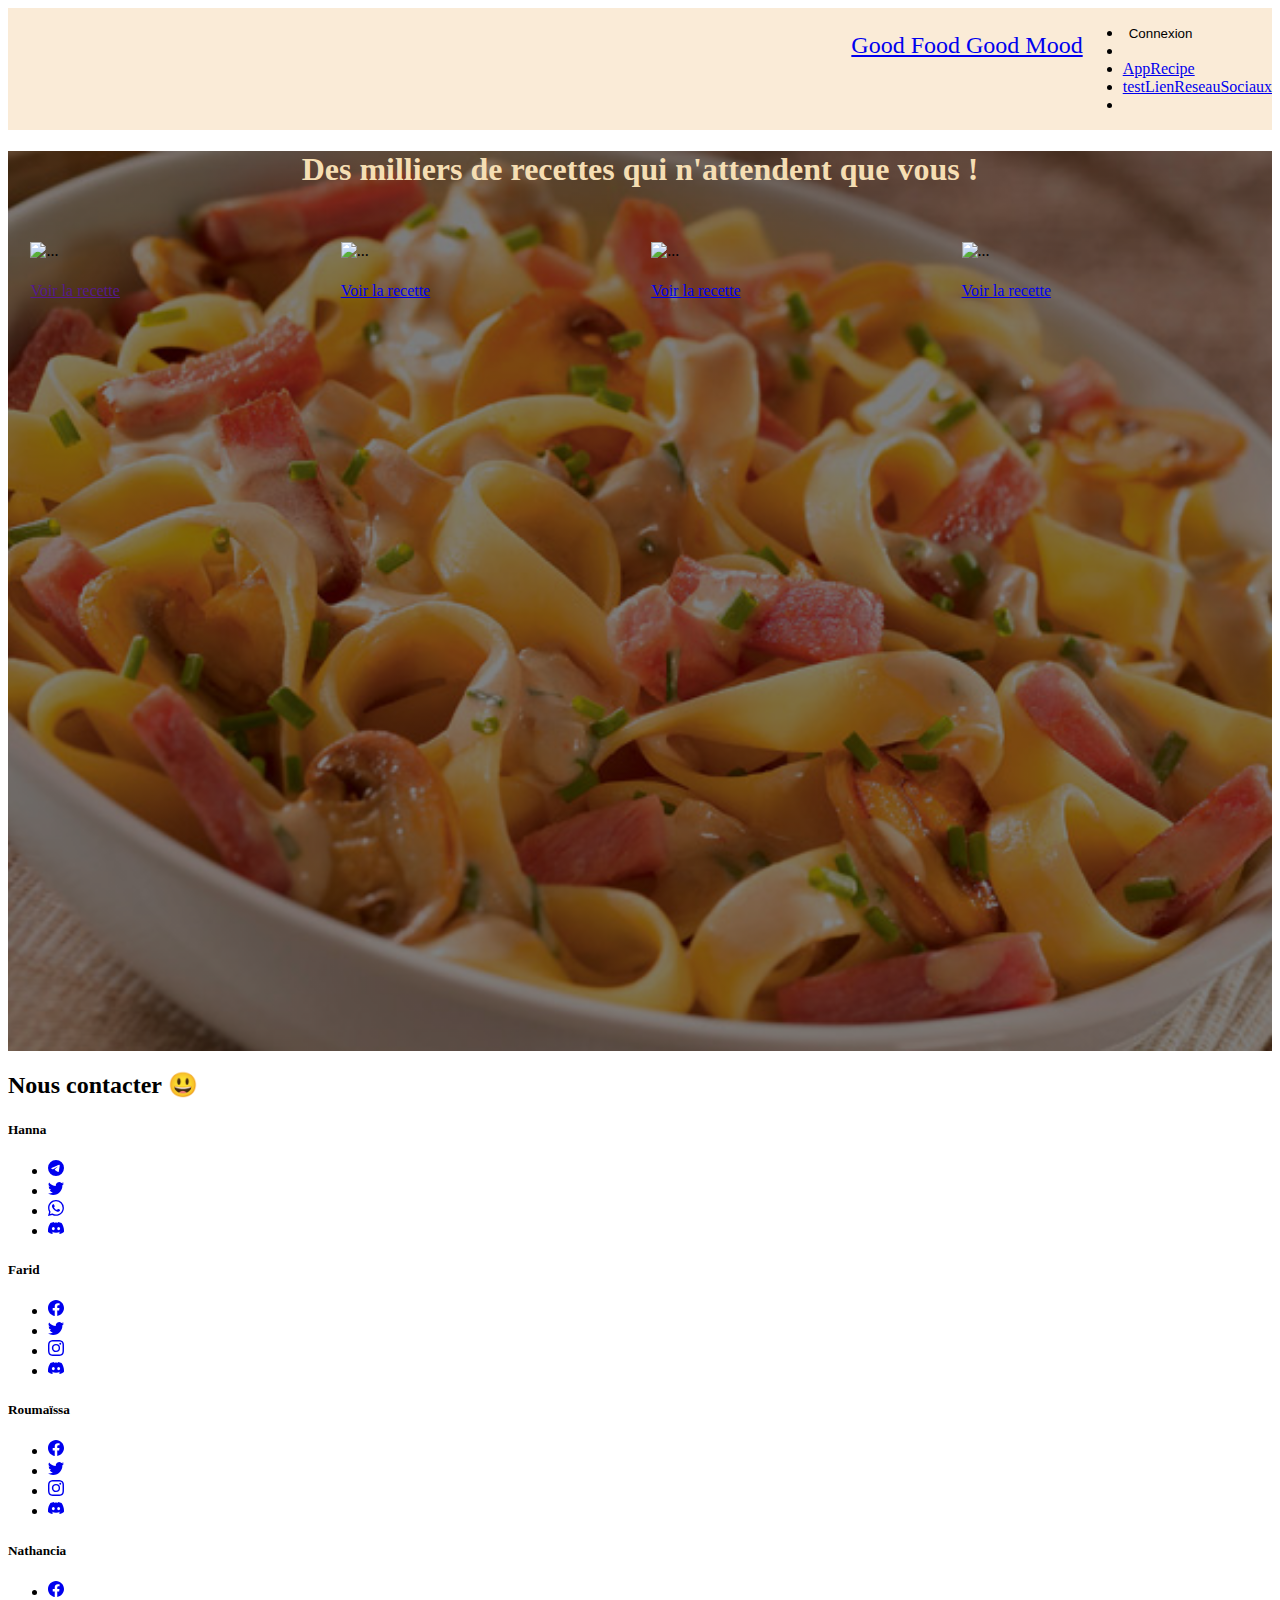
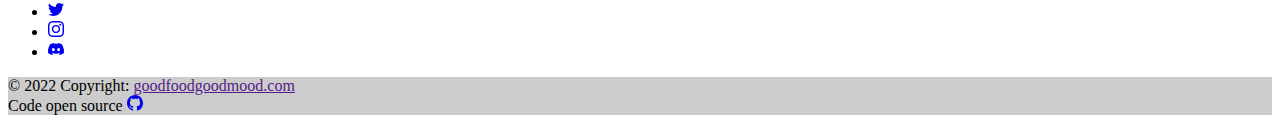
==== src/main/resources/static/index.html @ 96d86778 "Merge remote-tracking branch 'origin/master'" ====
<!DOCTYPE html>
<html lang="en">
<head>
    <meta charset="UTF-8">
    <meta name="viewport" content="width=device-width, initial-scale=1.0">
    <title>Good Food Good Mood</title>
    <link rel="stylesheet" href="bootstrap-css/bootstrap/bootstrap.min.css">
    <link rel="icon" href="images/logo.jpeg" type="image/icon type">
    <link rel="stylesheet" href="css/index.css">
</head>
<body>
<nav id="navbar" class="navbar navbar-expand-lg navbar-light" style="background-color: antiquewhite;">
    <div class="navbar-collapse collapse w-100 order-1 order-md-0 dual-collapse2">
        <ul class="navbar-nav mr-auto">
            <li id="dropdown" style="display: none" class="nav-item dropdown">
                <a id="pseudo" class="nav-link dropdown-toggle" href="#" id="navbarDropdown2" role="button"
                   data-bs-toggle="dropdown" aria-expanded="false">
                </a>
                <ul class="dropdown-menu" aria-labelledby="navbarDropdown">
                    <li><a class="dropdown-item" href="profilUtilisateur.html">Voir mon profil</a></li>
                    <li><a id="deconnexion" class="dropdown-item" href="#">Déconnexion</a></li>
                </ul>
            </li>
        </ul>
    </div>
    <div class="mx-auto order-0">
        <a class="navbar-brand mx-auto" href="#">
            <p id="cursive">Good Food Good Mood</p>
        </a>
    </div>
    <div class="navbar-collapse collapse w-100 order-3 dual-collapse2" style="justify-content: end;">
        <ul class="navbar-nav ml-auto">
            <li class="nav-item">
                <button id="connexionButton" class="nav-link active" aria-current="page">Connexion</button>
            </li>
            <li class="nav-item">
                <a id="recette" class="nav-link active" aria-current="page" href="recetteFormulaire.html">Recette </a>
            </li>
<!--            <li class="nav-item">-->
<!--                <a class="nav-link active" aria-current="page" href="recipeForm.html">Recipe </a>-->
<!--            </li>-->

                        <li class="nav-item">
                            <a class="nav-link active" aria-current="page" href="application.html">AppRecipe </a>
                        </li>
            <li class="nav-item">
                <a class="nav-link active" aria-current="page" href="testLienReseauSociaux.html">testLienReseauSociaux </a>
            </li>

            <li class="nav-item">
                <a id="boutonAvis" class="nav-link active" aria-current="page" href="avisFormulaire.html">Avis</a>
            </li>
        </ul>
    </div>
</nav>
<div id="divPrincipal" style="height: 100vh;">
    <h1 style="    color: wheat; text-align: center;"> Des milliers de recettes qui n'attendent que vous !
    </h1>
    <div>
        <div id="popupConnexion" style="display: none;" class="modal-dialog modal-login">
            <!--Vérification cookie-->
            <div id="verificationCookies" class="modal-content" style="background-color: antiquewhite; display: none">
                <div class="modal-header">
                    <h4 class="modal-title" style="color: black">Vous n'êtes pas connecté !</h4>
                    <button id="closePopupCookies" type="button" class="close" data-dismiss="modal"
                            aria-hidden="true">x
                    </button>
                </div>
                <div>
                    <span style="color: red;">Veuillez vous connecter pour accéder aux recettes.</span>
                </div>
                <div style="display: flex; flex-direction: row;">
                    <input id="boutonVersSeConnecter" type="submit" class="btn btn-primary" value="Se connecter">
                    <p>OU</p>
                    <input id="boutonVersInscription" type="submit" class="btn btn-primary" value="S'inscrire">
                </div>
            </div>
            <!--Connexion compte -->
            <div id="connexionCompte" class="modal-content" style="background-color: antiquewhite; display: block">
                <div class="modal-header">
                    <h4 class="modal-title" style="color: black">Connexion</h4>
                    <button id="closePopupConnexion" type="button" class="close" data-dismiss="modal"
                            aria-hidden="true">x
                    </button>
                </div>
                <div class="modal-body">
                    <div class="form-group">
                        <label class="col-sm-2 col-form-label">E-mail</label>
                        <input type="email" class="form-control" required="required" id="pseudoConnexion"
                               placeholder="Votre e-mail">
                    </div>

                    <div class="form-group">
                        <label for="passwordConnexion" class="col-sm-2 col-form-label">Password</label>
                        <input type="password" class="form-control" id="passwordConnexion" required="required"
                               placeholder="Mot de passe">
                    </div>
                    <button id="forgotPassword" style="color: blue;">Mot de passe oublié</button>
                </div>

                <div class="modal-footer justify-content-between">
                    <button id="createUser">Pas de compte ?</button>
                    <span id="errorConnexion" style="color: red; font-size: x-small"></span>
                    <input id="boutonSeConnecter" type="submit" class="btn btn-primary" value="Se connecter">
                </div>
            </div>

            <!--Création compte -->
            <div id="createCompte" class="modal-content" style="background-color: antiquewhite; display: none;">
                <div class="modal-header">
                    <h4 class="modal-title" style="color: black">Créer un compte</h4>
                    <button id="closePopupCreationCompte" type="button" class="close" data-dismiss="modal"
                            aria-hidden="true">x
                    </button>
                </div>
                <div class="modal-body">
                    <div class="form-group">
                        <label class="col-sm-2 col-form-label">Pseudo</label>
                        <input type="text" class="form-control" required="required" id="pseudoCreation"
                               placeholder="Votre pseudo">
                        <span id="errorPseudo" style="display: none; color: red; font-size: x-small;">Veuillez rentrer un pseudo.</span>
                    </div>

                    <div class="form-group">
                        <label class="col-sm-2 col-form-label">E-mail</label>
                        <input type="email" class="form-control" required="required" id="mailCreation"
                               placeholder="Votre mail">
                        <span id="errorMail" style="display: none; color: red; font-size: x-small;">Veuillez rentrer un mail valide.</span>
                    </div>

                    <div class="form-group">
                        <label for="passwordCreation" class="col-sm-2 col-form-label">Password</label>
                        <input type="password" class="form-control" id="passwordCreation" required="required"
                               placeholder="Mot de passe">
                        <span id="errorPassword" style="display: none; color: red; font-size: x-small;">Veuillez rentrer un mot de passe.</span>
                    </div>
                </div>

                <div class="modal-footer justify-content-between">
                    <span id="errorCreationCompte" style="color: red; font-size: x-small"></span>
                    <button id="redirectionConnexion" style="color: blue; display: none; font-size: x-small">Voulez-vous vous connecter ?</button>
                    <input id="boutonCreationCompte" type="submit" class="btn btn-primary" value="Créer un compte">
                </div>
            </div>

            <!--Définition des allergies-->
            <div id="allergies" class="modal-content" style="background-color: antiquewhite; display: none;">
                <div class="modal-header">
                    <h4 class="modal-title" style="color: black">Personnalisation de votre compte</h4>
                    <button id="closePopupAllergies" type="button" class="close" data-dismiss="modal"
                            aria-hidden="true">x
                    </button>
                </div>
                <!-- Checked checkbox -->
                <div class="form-check">
                    <input class="form-check-input" type="checkbox" name="checkbox" value="Aucun" id="aucun" />
                    <label class="form-check-label" for="aucun">Aucun</label>
                </div>
                <div class="form-check">
                    <input class="form-check-input" type="checkbox" name="checkbox" value="Lactose" id="lactose"
                           checked/>
                    <label class="form-check-label" for="lactose">Lactose</label>
                </div>
                <div class="form-check">
                    <input class="form-check-input" type="checkbox" name="checkbox" value="Arachide" id="arachide"/>
                    <label class="form-check-label" for="arachide">Arachide</label>
                </div>
                <div class="form-check">
                    <input class="form-check-input" type="checkbox" name="checkbox" value="Fruit_a_coque"
                           id="fruit_a_coque"/>
                    <label class="form-check-label" for="fruit_a_coque">Fruits à coques</label>
                </div>
                <div class="form-check">
                    <input class="form-check-input" type="checkbox" name="checkbox" value="Crustace" id="crustace"/>
                    <label class="form-check-label" for="crustace">Crustacés</label>
                </div>
                <div class="form-check">
                    <input class="form-check-input" type="checkbox" name="checkbox" value="Moutarde" id="moutarde"/>
                    <label class="form-check-label" for="moutarde">Moutarde</label>
                </div>
                <div class="form-check">
                    <input class="form-check-input" type="checkbox" name="checkbox" value="Soja" id="soja"/>
                    <label class="form-check-label" for="soja">Soja</label>
                </div>
                <div class="form-check">
                    <input class="form-check-input" type="checkbox" name="checkbox" value="Graine_cesame"
                           id="graine_cesame"/>
                    <label class="form-check-label" for="graine_cesame"> Graines de sésame</label>
                </div>
                <div class="modal-footer justify-content-between">
                    <span id="errorAllergie" style="color: red; font-size: x-small"></span>
                    <input id="validerAllergies" type="submit" class="btn btn-primary" value="Valider">
                </div>
            </div>

            <!--Mot de passe oublié-->
            <div id="mdpOublie" class="modal-content" style="background-color: antiquewhite; display: none">
                <div class="modal-header">
                    <h4 class="modal-title" style="color: black">Réinitialisation mot de passe</h4>
                    <button id="closePopupMdpOublie" type="button" class="close" data-dismiss="modal"
                            aria-hidden="true">x
                    </button>
                </div>

                <div class="modal-body">
                    <div class="form-group">
                        <label class="col-sm-2 col-form-label">E-mail</label>
                        <input type="email" class="form-control" required="required" id="mail"
                               placeholder="Votre mail">
                        <span id="errorMailUpdatePassword" style="display: none; color: red; font-size: x-small;">Aucun compte associé</span>
                    </div>
                    <div class="form-group">
                        <label for="passwordConnexion" class="col-sm-2 col-form-label">Réinitialisation</label>
                        <input type="password" class="form-control" id="passwordUpdate" required="required"
                               placeholder="Réinitialisation mot de passe">
                    </div>
                </div>

                <div class="modal-footer justify-content-between">
                    <span id="validation" style="color: red; font-size: x-small"></span>
                    <input id="boutonReinitialisation" type="submit" class="btn btn-primary" value="Réinitialiser">
                </div>
            </div>

        </div>
    </div>
    <div id="divCard0">
        <div id="divCard">
            <div id="theDiv" class="card" style="width: 18rem;">
                <img id="imageCardFrench" class="card-img-top" alt="...">
                <div class="card-body">
                    <h5 id="cardTitleFrench" class="card-title"></h5>
                    <p id="cardDescriptionFrench" class="card-text"></p>
                    <a id="validerFrench" href="" class="btn btn-primary" onclick="return verifCookies()">Voir la
                        recette</a>
                </div>
            </div>
            <div id="theDiv2" class="card" style="width: 18rem;">
                <img id="imageCardAmerican" class="card-img-top" alt="...">
                <div class="card-body">
                    <h5 id="cardTitleAmerican" class="card-title"></h5>
                    <p id="cardDescriptionAmerican" class="card-text"></p>
                    <a id="validerAmerican" href="#" class="btn btn-primary" onclick="return verifCookies()">Voir la
                        recette</a>
                </div>
            </div>
            <div class="card" style="width: 18rem;">
                <img id="imageCardAfrican" class="card-img-top" alt="...">
                <div class="card-body">
                    <h5 id="cardTitleAfrican" class="card-title"></h5>
                    <p id="cardDescriptionAfrican" class="card-text"></p>
                    <a id="validerAfrican" href="#" class="btn btn-primary" onclick="return verifCookies()">Voir la
                        recette</a>
                </div>
            </div>
            <div class="card" style="width: 18rem;">
                <img id="imageCardBritish" class="card-img-top" alt="...">
                <div class="card-body">
                    <h5 id="cardTitleBritish" class="card-title"></h5>
                    <p id="cardDescriptionBritish" class="card-text"></p>
                    <a id="validerBritish" href="#" class="btn btn-primary" onclick="return verifCookies()">Voir la
                        recette</a>
                </div>
            </div>
        </div>
    </div>
</div>
<!-- Footer -->
<footer class="bg-dark text-center text-white">
    <!-- Grid container -->
    <div class="container p-4">
        <!-- Section: Text -->
        <section class="mb-4">
            <h2>
                Nous contacter 😃
            </h2>
        </section>
        <!-- Section: Text -->

        <!-- Section: Links -->
        <section class="">
            <!--Grid row-->
            <div class="row">
                <!--Grid column-->
                <div class="col-lg-3 col-md-6 mb-4 mb-md-0">
                    <h5 class="text-uppercase">Hanna</h5>

                    <ul class="list-unstyled mb-0">
                        <li>
                            <a href="#!" id="telegram" class="text-white telegram">
                                <svg xmlns="http://www.w3.org/2000/svg" width="16" height="16" fill="currentColor" class="bi bi-telegram" viewBox="0 0 16 16">
                                    <path d="M16 8A8 8 0 1 1 0 8a8 8 0 0 1 16 0zM8.287 5.906c-.778.324-2.334.994-4.666 2.01-.378.15-.577.298-.595.442-.03.243.275.339.69.47l.175.055c.408.133.958.288 1.243.294.26.006.549-.1.868-.32 2.179-1.471 3.304-2.214 3.374-2.23.05-.012.12-.026.166.016.047.041.042.12.037.141-.03.129-1.227 1.241-1.846 1.817-.193.18-.33.307-.358.336a8.154 8.154 0 0 1-.188.186c-.38.366-.664.64.015 1.088.327.216.589.393.85.571.284.194.568.387.936.629.093.06.183.125.27.187.331.236.63.448.997.414.214-.02.435-.22.547-.82.265-1.417.786-4.486.906-5.751a1.426 1.426 0 0 0-.013-.315.337.337 0 0 0-.114-.217.526.526 0 0 0-.31-.093c-.3.005-.763.166-2.984 1.09z"/>
                                </svg>
                            </a>
                        </li>
                        <li>
                            <a href="#!" class="text-white twitter">
                                <svg xmlns="http://www.w3.org/2000/svg" width="16" height="16" fill="currentColor" class="bi bi-twitter" viewBox="0 0 16 16">
                                    <path d="M5.026 15c6.038 0 9.341-5.003 9.341-9.334 0-.14 0-.282-.006-.422A6.685 6.685 0 0 0 16 3.542a6.658 6.658 0 0 1-1.889.518 3.301 3.301 0 0 0 1.447-1.817 6.533 6.533 0 0 1-2.087.793A3.286 3.286 0 0 0 7.875 6.03a9.325 9.325 0 0 1-6.767-3.429 3.289 3.289 0 0 0 1.018 4.382A3.323 3.323 0 0 1 .64 6.575v.045a3.288 3.288 0 0 0 2.632 3.218 3.203 3.203 0 0 1-.865.115 3.23 3.23 0 0 1-.614-.057 3.283 3.283 0 0 0 3.067 2.277A6.588 6.588 0 0 1 .78 13.58a6.32 6.32 0 0 1-.78-.045A9.344 9.344 0 0 0 5.026 15z"/>
                                </svg>

                            </a>
                        </li>
                        <li>
                            <a href="#!" class="text-white whatsapp">
                                <svg xmlns="http://www.w3.org/2000/svg" width="16" height="16" fill="currentColor" class="bi bi-whatsapp" viewBox="0 0 16 16">
                                    <path d="M13.601 2.326A7.854 7.854 0 0 0 7.994 0C3.627 0 .068 3.558.064 7.926c0 1.399.366 2.76 1.057 3.965L0 16l4.204-1.102a7.933 7.933 0 0 0 3.79.965h.004c4.368 0 7.926-3.558 7.93-7.93A7.898 7.898 0 0 0 13.6 2.326zM7.994 14.521a6.573 6.573 0 0 1-3.356-.92l-.24-.144-2.494.654.666-2.433-.156-.251a6.56 6.56 0 0 1-1.007-3.505c0-3.626 2.957-6.584 6.591-6.584a6.56 6.56 0 0 1 4.66 1.931 6.557 6.557 0 0 1 1.928 4.66c-.004 3.639-2.961 6.592-6.592 6.592zm3.615-4.934c-.197-.099-1.17-.578-1.353-.646-.182-.065-.315-.099-.445.099-.133.197-.513.646-.627.775-.114.133-.232.148-.43.05-.197-.1-.836-.308-1.592-.985-.59-.525-.985-1.175-1.103-1.372-.114-.198-.011-.304.088-.403.087-.088.197-.232.296-.346.1-.114.133-.198.198-.33.065-.134.034-.248-.015-.347-.05-.099-.445-1.076-.612-1.47-.16-.389-.323-.335-.445-.34-.114-.007-.247-.007-.38-.007a.729.729 0 0 0-.529.247c-.182.198-.691.677-.691 1.654 0 .977.71 1.916.81 2.049.098.133 1.394 2.132 3.383 2.992.47.205.84.326 1.129.418.475.152.904.129 1.246.08.38-.058 1.171-.48 1.338-.943.164-.464.164-.86.114-.943-.049-.084-.182-.133-.38-.232z"/>
                                </svg>
                            </a>
                        </li>
                        <li>
                            <a href="#!" class="text-white">
                                <svg xmlns="http://www.w3.org/2000/svg" width="16" height="16" fill="currentColor" class="bi bi-discord" viewBox="0 0 16 16">
                                    <path d="M13.545 2.907a13.227 13.227 0 0 0-3.257-1.011.05.05 0 0 0-.052.025c-.141.25-.297.577-.406.833a12.19 12.19 0 0 0-3.658 0 8.258 8.258 0 0 0-.412-.833.051.051 0 0 0-.052-.025c-1.125.194-2.22.534-3.257 1.011a.041.041 0 0 0-.021.018C.356 6.024-.213 9.047.066 12.032c.001.014.01.028.021.037a13.276 13.276 0 0 0 3.995 2.02.05.05 0 0 0 .056-.019c.308-.42.582-.863.818-1.329a.05.05 0 0 0-.01-.059.051.051 0 0 0-.018-.011 8.875 8.875 0 0 1-1.248-.595.05.05 0 0 1-.02-.066.051.051 0 0 1 .015-.019c.084-.063.168-.129.248-.195a.05.05 0 0 1 .051-.007c2.619 1.196 5.454 1.196 8.041 0a.052.052 0 0 1 .053.007c.08.066.164.132.248.195a.051.051 0 0 1-.004.085 8.254 8.254 0 0 1-1.249.594.05.05 0 0 0-.03.03.052.052 0 0 0 .003.041c.24.465.515.909.817 1.329a.05.05 0 0 0 .056.019 13.235 13.235 0 0 0 4.001-2.02.049.049 0 0 0 .021-.037c.334-3.451-.559-6.449-2.366-9.106a.034.034 0 0 0-.02-.019Zm-8.198 7.307c-.789 0-1.438-.724-1.438-1.612 0-.889.637-1.613 1.438-1.613.807 0 1.45.73 1.438 1.613 0 .888-.637 1.612-1.438 1.612Zm5.316 0c-.788 0-1.438-.724-1.438-1.612 0-.889.637-1.613 1.438-1.613.807 0 1.451.73 1.438 1.613 0 .888-.631 1.612-1.438 1.612Z"/>
                                </svg>
                            </a>
                        </li>
                    </ul>
                </div>
                <!--Grid column-->

                <!--Grid column-->
                <div class="col-lg-3 col-md-6 mb-4 mb-md-0">
                    <h5 class="text-uppercase">Farid</h5>
                    <ul class="list-unstyled mb-0">
                        <li>
                            <a href="#!" class="text-white">
                                <svg xmlns="http://www.w3.org/2000/svg" width="16" height="16" fill="currentColor"
                                     class="bi bi-facebook" viewBox="0 0 16 16">
                                    <path d="M16 8.049c0-4.446-3.582-8.05-8-8.05C3.58 0-.002 3.603-.002 8.05c0 4.017 2.926 7.347 6.75 7.951v-5.625h-2.03V8.05H6.75V6.275c0-2.017 1.195-3.131 3.022-3.131.876 0 1.791.157 1.791.157v1.98h-1.009c-.993 0-1.303.621-1.303 1.258v1.51h2.218l-.354 2.326H9.25V16c3.824-.604 6.75-3.934 6.75-7.951z"/>
                                </svg>
                            </a>
                        </li>
                        <li>
                            <a href="#!" class="text-white">
                                <svg xmlns="http://www.w3.org/2000/svg" width="16" height="16" fill="currentColor"
                                     class="bi bi-twitter" viewBox="0 0 16 16">
                                    <path d="M5.026 15c6.038 0 9.341-5.003 9.341-9.334 0-.14 0-.282-.006-.422A6.685 6.685 0 0 0 16 3.542a6.658 6.658 0 0 1-1.889.518 3.301 3.301 0 0 0 1.447-1.817 6.533 6.533 0 0 1-2.087.793A3.286 3.286 0 0 0 7.875 6.03a9.325 9.325 0 0 1-6.767-3.429 3.289 3.289 0 0 0 1.018 4.382A3.323 3.323 0 0 1 .64 6.575v.045a3.288 3.288 0 0 0 2.632 3.218 3.203 3.203 0 0 1-.865.115 3.23 3.23 0 0 1-.614-.057 3.283 3.283 0 0 0 3.067 2.277A6.588 6.588 0 0 1 .78 13.58a6.32 6.32 0 0 1-.78-.045A9.344 9.344 0 0 0 5.026 15z"/>
                                </svg>
                            </a>
                        </li>
                        <li>
                            <a href="#!" class="text-white">
                                <svg xmlns="http://www.w3.org/2000/svg" width="16" height="16" fill="currentColor" class="bi bi-instagram" viewBox="0 0 16 16">
                                    <path d="M8 0C5.829 0 5.556.01 4.703.048 3.85.088 3.269.222 2.76.42a3.917 3.917 0 0 0-1.417.923A3.927 3.927 0 0 0 .42 2.76C.222 3.268.087 3.85.048 4.7.01 5.555 0 5.827 0 8.001c0 2.172.01 2.444.048 3.297.04.852.174 1.433.372 1.942.205.526.478.972.923 1.417.444.445.89.719 1.416.923.51.198 1.09.333 1.942.372C5.555 15.99 5.827 16 8 16s2.444-.01 3.298-.048c.851-.04 1.434-.174 1.943-.372a3.916 3.916 0 0 0 1.416-.923c.445-.445.718-.891.923-1.417.197-.509.332-1.09.372-1.942C15.99 10.445 16 10.173 16 8s-.01-2.445-.048-3.299c-.04-.851-.175-1.433-.372-1.941a3.926 3.926 0 0 0-.923-1.417A3.911 3.911 0 0 0 13.24.42c-.51-.198-1.092-.333-1.943-.372C10.443.01 10.172 0 7.998 0h.003zm-.717 1.442h.718c2.136 0 2.389.007 3.232.046.78.035 1.204.166 1.486.275.373.145.64.319.92.599.28.28.453.546.598.92.11.281.24.705.275 1.485.039.843.047 1.096.047 3.231s-.008 2.389-.047 3.232c-.035.78-.166 1.203-.275 1.485a2.47 2.47 0 0 1-.599.919c-.28.28-.546.453-.92.598-.28.11-.704.24-1.485.276-.843.038-1.096.047-3.232.047s-2.39-.009-3.233-.047c-.78-.036-1.203-.166-1.485-.276a2.478 2.478 0 0 1-.92-.598 2.48 2.48 0 0 1-.6-.92c-.109-.281-.24-.705-.275-1.485-.038-.843-.046-1.096-.046-3.233 0-2.136.008-2.388.046-3.231.036-.78.166-1.204.276-1.486.145-.373.319-.64.599-.92.28-.28.546-.453.92-.598.282-.11.705-.24 1.485-.276.738-.034 1.024-.044 2.515-.045v.002zm4.988 1.328a.96.96 0 1 0 0 1.92.96.96 0 0 0 0-1.92zm-4.27 1.122a4.109 4.109 0 1 0 0 8.217 4.109 4.109 0 0 0 0-8.217zm0 1.441a2.667 2.667 0 1 1 0 5.334 2.667 2.667 0 0 1 0-5.334z"/>
                                </svg>
                            </a>
                        </li>
                        <li>
                            <a href="#!" class="text-white">
                                <svg xmlns="http://www.w3.org/2000/svg" width="16" height="16" fill="currentColor" class="bi bi-discord" viewBox="0 0 16 16">
                                    <path d="M13.545 2.907a13.227 13.227 0 0 0-3.257-1.011.05.05 0 0 0-.052.025c-.141.25-.297.577-.406.833a12.19 12.19 0 0 0-3.658 0 8.258 8.258 0 0 0-.412-.833.051.051 0 0 0-.052-.025c-1.125.194-2.22.534-3.257 1.011a.041.041 0 0 0-.021.018C.356 6.024-.213 9.047.066 12.032c.001.014.01.028.021.037a13.276 13.276 0 0 0 3.995 2.02.05.05 0 0 0 .056-.019c.308-.42.582-.863.818-1.329a.05.05 0 0 0-.01-.059.051.051 0 0 0-.018-.011 8.875 8.875 0 0 1-1.248-.595.05.05 0 0 1-.02-.066.051.051 0 0 1 .015-.019c.084-.063.168-.129.248-.195a.05.05 0 0 1 .051-.007c2.619 1.196 5.454 1.196 8.041 0a.052.052 0 0 1 .053.007c.08.066.164.132.248.195a.051.051 0 0 1-.004.085 8.254 8.254 0 0 1-1.249.594.05.05 0 0 0-.03.03.052.052 0 0 0 .003.041c.24.465.515.909.817 1.329a.05.05 0 0 0 .056.019 13.235 13.235 0 0 0 4.001-2.02.049.049 0 0 0 .021-.037c.334-3.451-.559-6.449-2.366-9.106a.034.034 0 0 0-.02-.019Zm-8.198 7.307c-.789 0-1.438-.724-1.438-1.612 0-.889.637-1.613 1.438-1.613.807 0 1.45.73 1.438 1.613 0 .888-.637 1.612-1.438 1.612Zm5.316 0c-.788 0-1.438-.724-1.438-1.612 0-.889.637-1.613 1.438-1.613.807 0 1.451.73 1.438 1.613 0 .888-.631 1.612-1.438 1.612Z"/>
                                </svg>
                            </a>
                        </li>
                    </ul>

                </div>
                <!--Grid column-->

                <!--Grid column-->
                <div class="col-lg-3 col-md-6 mb-4 mb-md-0">
                    <h5 class="text-uppercase">Roumaïssa</h5>

                    <ul class="list-unstyled mb-0">
                        <li>
                            <a href="#!" class="text-white">
                                <svg xmlns="http://www.w3.org/2000/svg" width="16" height="16" fill="currentColor"
                                     class="bi bi-facebook" viewBox="0 0 16 16">
                                    <path d="M16 8.049c0-4.446-3.582-8.05-8-8.05C3.58 0-.002 3.603-.002 8.05c0 4.017 2.926 7.347 6.75 7.951v-5.625h-2.03V8.05H6.75V6.275c0-2.017 1.195-3.131 3.022-3.131.876 0 1.791.157 1.791.157v1.98h-1.009c-.993 0-1.303.621-1.303 1.258v1.51h2.218l-.354 2.326H9.25V16c3.824-.604 6.75-3.934 6.75-7.951z"/>
                                </svg>
                            </a>
                        </li>
                        <li>
                            <a href="#!" class="text-white">
                                <svg xmlns="http://www.w3.org/2000/svg" width="16" height="16" fill="currentColor"
                                     class="bi bi-twitter" viewBox="0 0 16 16">
                                    <path d="M5.026 15c6.038 0 9.341-5.003 9.341-9.334 0-.14 0-.282-.006-.422A6.685 6.685 0 0 0 16 3.542a6.658 6.658 0 0 1-1.889.518 3.301 3.301 0 0 0 1.447-1.817 6.533 6.533 0 0 1-2.087.793A3.286 3.286 0 0 0 7.875 6.03a9.325 9.325 0 0 1-6.767-3.429 3.289 3.289 0 0 0 1.018 4.382A3.323 3.323 0 0 1 .64 6.575v.045a3.288 3.288 0 0 0 2.632 3.218 3.203 3.203 0 0 1-.865.115 3.23 3.23 0 0 1-.614-.057 3.283 3.283 0 0 0 3.067 2.277A6.588 6.588 0 0 1 .78 13.58a6.32 6.32 0 0 1-.78-.045A9.344 9.344 0 0 0 5.026 15z"/>
                                </svg>
                            </a>
                        </li>
                        <li>
                            <a href="#!" class="text-white">
                                <svg xmlns="http://www.w3.org/2000/svg" width="16" height="16" fill="currentColor" class="bi bi-instagram" viewBox="0 0 16 16">
                                    <path d="M8 0C5.829 0 5.556.01 4.703.048 3.85.088 3.269.222 2.76.42a3.917 3.917 0 0 0-1.417.923A3.927 3.927 0 0 0 .42 2.76C.222 3.268.087 3.85.048 4.7.01 5.555 0 5.827 0 8.001c0 2.172.01 2.444.048 3.297.04.852.174 1.433.372 1.942.205.526.478.972.923 1.417.444.445.89.719 1.416.923.51.198 1.09.333 1.942.372C5.555 15.99 5.827 16 8 16s2.444-.01 3.298-.048c.851-.04 1.434-.174 1.943-.372a3.916 3.916 0 0 0 1.416-.923c.445-.445.718-.891.923-1.417.197-.509.332-1.09.372-1.942C15.99 10.445 16 10.173 16 8s-.01-2.445-.048-3.299c-.04-.851-.175-1.433-.372-1.941a3.926 3.926 0 0 0-.923-1.417A3.911 3.911 0 0 0 13.24.42c-.51-.198-1.092-.333-1.943-.372C10.443.01 10.172 0 7.998 0h.003zm-.717 1.442h.718c2.136 0 2.389.007 3.232.046.78.035 1.204.166 1.486.275.373.145.64.319.92.599.28.28.453.546.598.92.11.281.24.705.275 1.485.039.843.047 1.096.047 3.231s-.008 2.389-.047 3.232c-.035.78-.166 1.203-.275 1.485a2.47 2.47 0 0 1-.599.919c-.28.28-.546.453-.92.598-.28.11-.704.24-1.485.276-.843.038-1.096.047-3.232.047s-2.39-.009-3.233-.047c-.78-.036-1.203-.166-1.485-.276a2.478 2.478 0 0 1-.92-.598 2.48 2.48 0 0 1-.6-.92c-.109-.281-.24-.705-.275-1.485-.038-.843-.046-1.096-.046-3.233 0-2.136.008-2.388.046-3.231.036-.78.166-1.204.276-1.486.145-.373.319-.64.599-.92.28-.28.546-.453.92-.598.282-.11.705-.24 1.485-.276.738-.034 1.024-.044 2.515-.045v.002zm4.988 1.328a.96.96 0 1 0 0 1.92.96.96 0 0 0 0-1.92zm-4.27 1.122a4.109 4.109 0 1 0 0 8.217 4.109 4.109 0 0 0 0-8.217zm0 1.441a2.667 2.667 0 1 1 0 5.334 2.667 2.667 0 0 1 0-5.334z"/>
                                </svg>
                            </a>
                        </li>
                        <li>
                            <a href="#!" class="text-white">
                                <svg xmlns="http://www.w3.org/2000/svg" width="16" height="16" fill="currentColor" class="bi bi-discord" viewBox="0 0 16 16">
                                    <path d="M13.545 2.907a13.227 13.227 0 0 0-3.257-1.011.05.05 0 0 0-.052.025c-.141.25-.297.577-.406.833a12.19 12.19 0 0 0-3.658 0 8.258 8.258 0 0 0-.412-.833.051.051 0 0 0-.052-.025c-1.125.194-2.22.534-3.257 1.011a.041.041 0 0 0-.021.018C.356 6.024-.213 9.047.066 12.032c.001.014.01.028.021.037a13.276 13.276 0 0 0 3.995 2.02.05.05 0 0 0 .056-.019c.308-.42.582-.863.818-1.329a.05.05 0 0 0-.01-.059.051.051 0 0 0-.018-.011 8.875 8.875 0 0 1-1.248-.595.05.05 0 0 1-.02-.066.051.051 0 0 1 .015-.019c.084-.063.168-.129.248-.195a.05.05 0 0 1 .051-.007c2.619 1.196 5.454 1.196 8.041 0a.052.052 0 0 1 .053.007c.08.066.164.132.248.195a.051.051 0 0 1-.004.085 8.254 8.254 0 0 1-1.249.594.05.05 0 0 0-.03.03.052.052 0 0 0 .003.041c.24.465.515.909.817 1.329a.05.05 0 0 0 .056.019 13.235 13.235 0 0 0 4.001-2.02.049.049 0 0 0 .021-.037c.334-3.451-.559-6.449-2.366-9.106a.034.034 0 0 0-.02-.019Zm-8.198 7.307c-.789 0-1.438-.724-1.438-1.612 0-.889.637-1.613 1.438-1.613.807 0 1.45.73 1.438 1.613 0 .888-.637 1.612-1.438 1.612Zm5.316 0c-.788 0-1.438-.724-1.438-1.612 0-.889.637-1.613 1.438-1.613.807 0 1.451.73 1.438 1.613 0 .888-.631 1.612-1.438 1.612Z"/>
                                </svg>
                            </a>
                        </li>
                    </ul>
                </div>
                <!--Grid column-->

                <!--Grid column-->
                <div class="col-lg-3 col-md-6 mb-4 mb-md-0">
                    <h5 class="text-uppercase">Nathancia</h5>

                    <ul class="list-unstyled mb-0">
                        <li>
                            <a href="#!" class="text-white">
                                <svg xmlns="http://www.w3.org/2000/svg" width="16" height="16" fill="currentColor"
                                     class="bi bi-facebook" viewBox="0 0 16 16">
                                    <path d="M16 8.049c0-4.446-3.582-8.05-8-8.05C3.58 0-.002 3.603-.002 8.05c0 4.017 2.926 7.347 6.75 7.951v-5.625h-2.03V8.05H6.75V6.275c0-2.017 1.195-3.131 3.022-3.131.876 0 1.791.157 1.791.157v1.98h-1.009c-.993 0-1.303.621-1.303 1.258v1.51h2.218l-.354 2.326H9.25V16c3.824-.604 6.75-3.934 6.75-7.951z"/>
                                </svg>
                            </a>
                        </li>
                        <li>
                            <a href="#!" class="text-white">
                                <svg xmlns="http://www.w3.org/2000/svg" width="16" height="16" fill="currentColor"
                                     class="bi bi-twitter" viewBox="0 0 16 16">
                                    <path d="M5.026 15c6.038 0 9.341-5.003 9.341-9.334 0-.14 0-.282-.006-.422A6.685 6.685 0 0 0 16 3.542a6.658 6.658 0 0 1-1.889.518 3.301 3.301 0 0 0 1.447-1.817 6.533 6.533 0 0 1-2.087.793A3.286 3.286 0 0 0 7.875 6.03a9.325 9.325 0 0 1-6.767-3.429 3.289 3.289 0 0 0 1.018 4.382A3.323 3.323 0 0 1 .64 6.575v.045a3.288 3.288 0 0 0 2.632 3.218 3.203 3.203 0 0 1-.865.115 3.23 3.23 0 0 1-.614-.057 3.283 3.283 0 0 0 3.067 2.277A6.588 6.588 0 0 1 .78 13.58a6.32 6.32 0 0 1-.78-.045A9.344 9.344 0 0 0 5.026 15z"/>
                                </svg>
                            </a>
                        </li>
                        <li>
                            <a href="#!" class="text-white">
                                <svg xmlns="http://www.w3.org/2000/svg" width="16" height="16" fill="currentColor" class="bi bi-instagram" viewBox="0 0 16 16">
                                    <path d="M8 0C5.829 0 5.556.01 4.703.048 3.85.088 3.269.222 2.76.42a3.917 3.917 0 0 0-1.417.923A3.927 3.927 0 0 0 .42 2.76C.222 3.268.087 3.85.048 4.7.01 5.555 0 5.827 0 8.001c0 2.172.01 2.444.048 3.297.04.852.174 1.433.372 1.942.205.526.478.972.923 1.417.444.445.89.719 1.416.923.51.198 1.09.333 1.942.372C5.555 15.99 5.827 16 8 16s2.444-.01 3.298-.048c.851-.04 1.434-.174 1.943-.372a3.916 3.916 0 0 0 1.416-.923c.445-.445.718-.891.923-1.417.197-.509.332-1.09.372-1.942C15.99 10.445 16 10.173 16 8s-.01-2.445-.048-3.299c-.04-.851-.175-1.433-.372-1.941a3.926 3.926 0 0 0-.923-1.417A3.911 3.911 0 0 0 13.24.42c-.51-.198-1.092-.333-1.943-.372C10.443.01 10.172 0 7.998 0h.003zm-.717 1.442h.718c2.136 0 2.389.007 3.232.046.78.035 1.204.166 1.486.275.373.145.64.319.92.599.28.28.453.546.598.92.11.281.24.705.275 1.485.039.843.047 1.096.047 3.231s-.008 2.389-.047 3.232c-.035.78-.166 1.203-.275 1.485a2.47 2.47 0 0 1-.599.919c-.28.28-.546.453-.92.598-.28.11-.704.24-1.485.276-.843.038-1.096.047-3.232.047s-2.39-.009-3.233-.047c-.78-.036-1.203-.166-1.485-.276a2.478 2.478 0 0 1-.92-.598 2.48 2.48 0 0 1-.6-.92c-.109-.281-.24-.705-.275-1.485-.038-.843-.046-1.096-.046-3.233 0-2.136.008-2.388.046-3.231.036-.78.166-1.204.276-1.486.145-.373.319-.64.599-.92.28-.28.546-.453.92-.598.282-.11.705-.24 1.485-.276.738-.034 1.024-.044 2.515-.045v.002zm4.988 1.328a.96.96 0 1 0 0 1.92.96.96 0 0 0 0-1.92zm-4.27 1.122a4.109 4.109 0 1 0 0 8.217 4.109 4.109 0 0 0 0-8.217zm0 1.441a2.667 2.667 0 1 1 0 5.334 2.667 2.667 0 0 1 0-5.334z"/>
                                </svg>
                            </a>
                        </li>
                        <li>
                            <a href="#!" class="text-white">
                                <svg xmlns="http://www.w3.org/2000/svg" width="16" height="16" fill="currentColor" class="bi bi-discord" viewBox="0 0 16 16">
                                    <path d="M13.545 2.907a13.227 13.227 0 0 0-3.257-1.011.05.05 0 0 0-.052.025c-.141.25-.297.577-.406.833a12.19 12.19 0 0 0-3.658 0 8.258 8.258 0 0 0-.412-.833.051.051 0 0 0-.052-.025c-1.125.194-2.22.534-3.257 1.011a.041.041 0 0 0-.021.018C.356 6.024-.213 9.047.066 12.032c.001.014.01.028.021.037a13.276 13.276 0 0 0 3.995 2.02.05.05 0 0 0 .056-.019c.308-.42.582-.863.818-1.329a.05.05 0 0 0-.01-.059.051.051 0 0 0-.018-.011 8.875 8.875 0 0 1-1.248-.595.05.05 0 0 1-.02-.066.051.051 0 0 1 .015-.019c.084-.063.168-.129.248-.195a.05.05 0 0 1 .051-.007c2.619 1.196 5.454 1.196 8.041 0a.052.052 0 0 1 .053.007c.08.066.164.132.248.195a.051.051 0 0 1-.004.085 8.254 8.254 0 0 1-1.249.594.05.05 0 0 0-.03.03.052.052 0 0 0 .003.041c.24.465.515.909.817 1.329a.05.05 0 0 0 .056.019 13.235 13.235 0 0 0 4.001-2.02.049.049 0 0 0 .021-.037c.334-3.451-.559-6.449-2.366-9.106a.034.034 0 0 0-.02-.019Zm-8.198 7.307c-.789 0-1.438-.724-1.438-1.612 0-.889.637-1.613 1.438-1.613.807 0 1.45.73 1.438 1.613 0 .888-.637 1.612-1.438 1.612Zm5.316 0c-.788 0-1.438-.724-1.438-1.612 0-.889.637-1.613 1.438-1.613.807 0 1.451.73 1.438 1.613 0 .888-.631 1.612-1.438 1.612Z"/>
                                </svg>
                            </a>
                        </li>
                    </ul>
                </div>
                <!--Grid column-->
            </div>
            <!--Grid row-->
        </section>
        <!-- Section: Links -->
    </div>
    <!-- Grid container -->

    <!-- Copyright -->
    <div class="text-center p-3" style="background-color: rgba(0, 0, 0, 0.2);">
        © 2022 Copyright:
        <a class="text-white" href="">goodfoodgoodmood.com</a>
    </div>
    <div class="text-center p-3" style="background-color: rgba(0, 0, 0, 0.2);">
        Code open source
        <a class="text-white" href="https://github.com/Natha971/GoodFoodGoodMood.git">
            <svg xmlns="http://www.w3.org/2000/svg" width="16" height="16" fill="currentColor" class="bi bi-github" viewBox="0 0 16 16">
                <path d="M8 0C3.58 0 0 3.58 0 8c0 3.54 2.29 6.53 5.47 7.59.4.07.55-.17.55-.38 0-.19-.01-.82-.01-1.49-2.01.37-2.53-.49-2.69-.94-.09-.23-.48-.94-.82-1.13-.28-.15-.68-.52-.01-.53.63-.01 1.08.58 1.23.82.72 1.21 1.87.87 2.33.66.07-.52.28-.87.51-1.07-1.78-.2-3.64-.89-3.64-3.95 0-.87.31-1.59.82-2.15-.08-.2-.36-1.02.08-2.12 0 0 .67-.21 2.2.82.64-.18 1.32-.27 2-.27.68 0 1.36.09 2 .27 1.53-1.04 2.2-.82 2.2-.82.44 1.1.16 1.92.08 2.12.51.56.82 1.27.82 2.15 0 3.07-1.87 3.75-3.65 3.95.29.25.54.73.54 1.48 0 1.07-.01 1.93-.01 2.2 0 .21.15.46.55.38A8.012 8.012 0 0 0 16 8c0-4.42-3.58-8-8-8z"/>
            </svg>
        </a>
    </div>
    <!-- Copyright -->
</footer>
<!-- Footer -->
<script src="bootstrap-js/bootstrap/bootstrap.bundle.min.js"></script>
<script src="https://code.jquery.com/jquery-3.6.0.min.js"></script>
<script src="js/index.js"></script>
</body>
</html>
---- src/main/resources/static/css/index.css ----
#accueil{
    width: 80%;
}

#connexionButton{
    border: antiquewhite;
    background: antiquewhite;
}

#createUser, #forgotPassword{
    border: antiquewhite;
    background: antiquewhite;
    color: blue;
    text-decoration: underline;
}

#cursive{
    font-family:'Monotype Corsiva','Apple Chancery','ITC Zapf Chancery','URW Chancery L',cursive;
    font-size: x-large;
}

#divCard0{
    display: flex;
    flex-direction: column;
    justify-content: space-evenly;
}


#divCard{
    display: flex;
    flex-direction: row;
    justify-content: space-evenly;
    margin-top: 2em;
}


#divPrincipal{
    background: linear-gradient(rgba(0, 0, 0, 0.5), rgba(0, 0, 0, 0.5)), url("../images/recette1.jpeg");
    background-repeat: no-repeat;
    background-position: center top;
    background-size: cover;

}

#imageAccueil{
    width: 20%;
}

#navbar{
    display: flex;
    justify-content: flex-end;
}
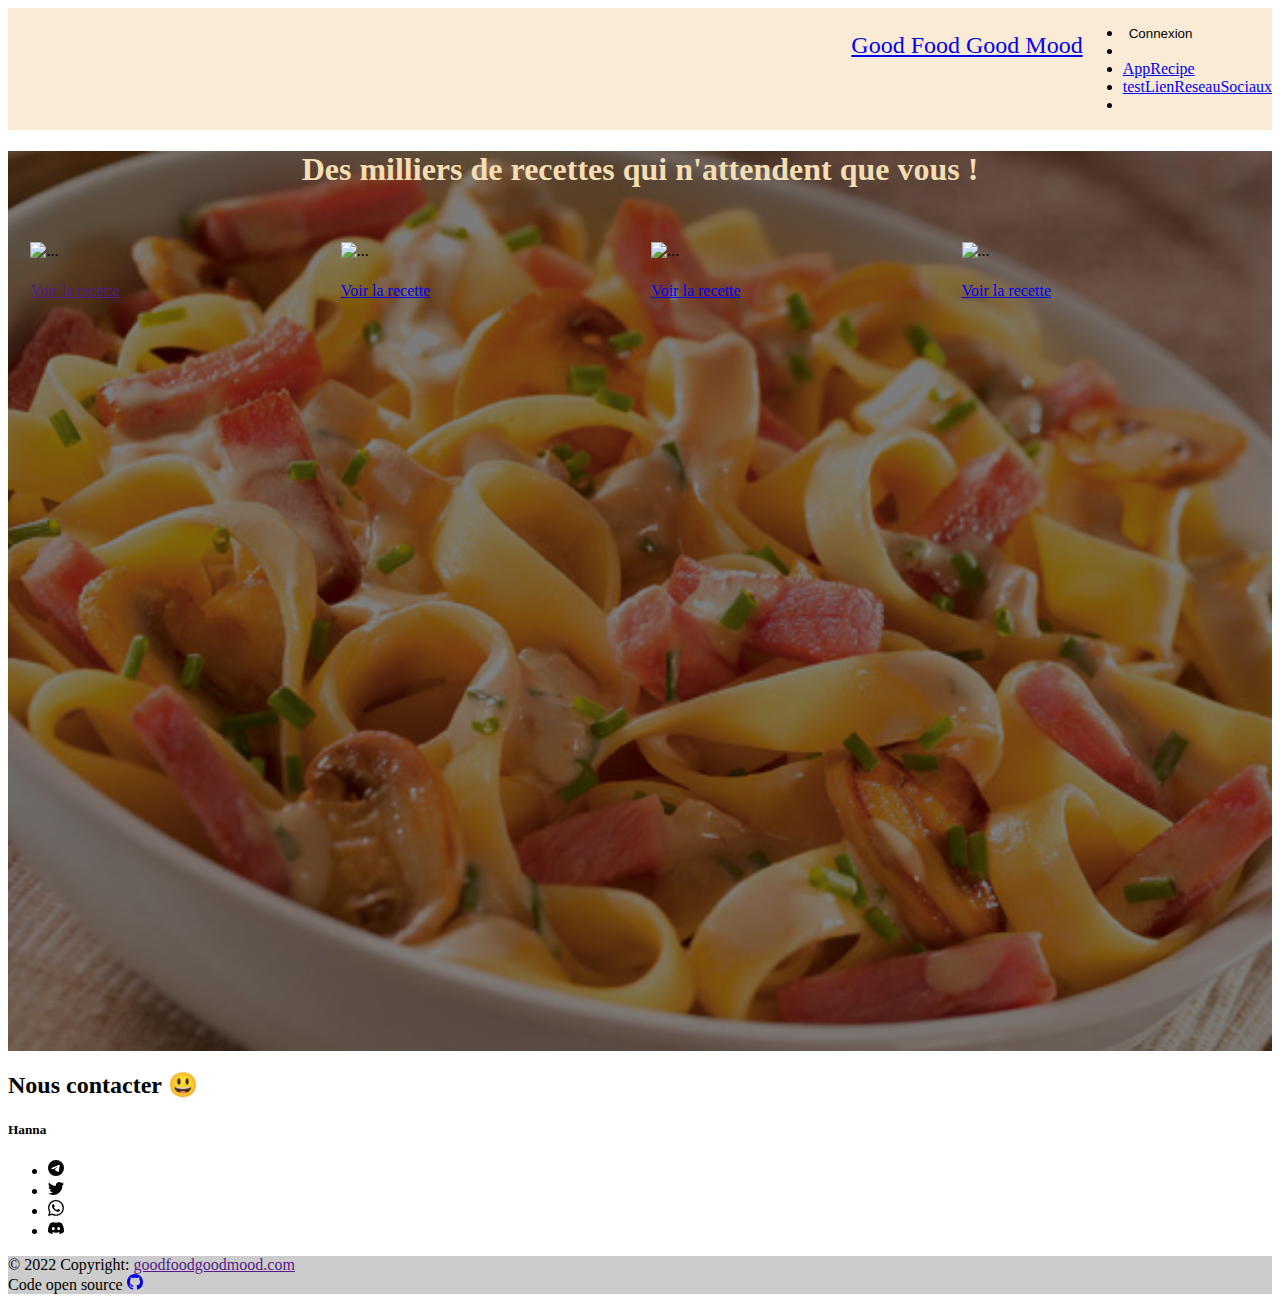
==== commit fa3d7356: "Merge remote-tracking branch 'origin/master'" ====
--- a/src/main/resources/static/index.html
+++ b/src/main/resources/static/index.html
@@ -287,154 +287,154 @@
 
                     <ul class="list-unstyled mb-0">
                         <li>
-                            <a href="#!" id="telegram" class="text-white telegram">
+                            <span  class="text-white telegram">
                                 <svg xmlns="http://www.w3.org/2000/svg" width="16" height="16" fill="currentColor" class="bi bi-telegram" viewBox="0 0 16 16">
                                     <path d="M16 8A8 8 0 1 1 0 8a8 8 0 0 1 16 0zM8.287 5.906c-.778.324-2.334.994-4.666 2.01-.378.15-.577.298-.595.442-.03.243.275.339.69.47l.175.055c.408.133.958.288 1.243.294.26.006.549-.1.868-.32 2.179-1.471 3.304-2.214 3.374-2.23.05-.012.12-.026.166.016.047.041.042.12.037.141-.03.129-1.227 1.241-1.846 1.817-.193.18-.33.307-.358.336a8.154 8.154 0 0 1-.188.186c-.38.366-.664.64.015 1.088.327.216.589.393.85.571.284.194.568.387.936.629.093.06.183.125.27.187.331.236.63.448.997.414.214-.02.435-.22.547-.82.265-1.417.786-4.486.906-5.751a1.426 1.426 0 0 0-.013-.315.337.337 0 0 0-.114-.217.526.526 0 0 0-.31-.093c-.3.005-.763.166-2.984 1.09z"/>
                                 </svg>
-                            </a>
+                            </span>
                         </li>
                         <li>
-                            <a href="#!" class="text-white twitter">
+                            <span  class="text-white twitter">
                                 <svg xmlns="http://www.w3.org/2000/svg" width="16" height="16" fill="currentColor" class="bi bi-twitter" viewBox="0 0 16 16">
                                     <path d="M5.026 15c6.038 0 9.341-5.003 9.341-9.334 0-.14 0-.282-.006-.422A6.685 6.685 0 0 0 16 3.542a6.658 6.658 0 0 1-1.889.518 3.301 3.301 0 0 0 1.447-1.817 6.533 6.533 0 0 1-2.087.793A3.286 3.286 0 0 0 7.875 6.03a9.325 9.325 0 0 1-6.767-3.429 3.289 3.289 0 0 0 1.018 4.382A3.323 3.323 0 0 1 .64 6.575v.045a3.288 3.288 0 0 0 2.632 3.218 3.203 3.203 0 0 1-.865.115 3.23 3.23 0 0 1-.614-.057 3.283 3.283 0 0 0 3.067 2.277A6.588 6.588 0 0 1 .78 13.58a6.32 6.32 0 0 1-.78-.045A9.344 9.344 0 0 0 5.026 15z"/>
                                 </svg>
 
-                            </a>
+                            </span>
                         </li>
                         <li>
-                            <a href="#!" class="text-white whatsapp">
+                            <span  class="text-white whatsapp">
                                 <svg xmlns="http://www.w3.org/2000/svg" width="16" height="16" fill="currentColor" class="bi bi-whatsapp" viewBox="0 0 16 16">
                                     <path d="M13.601 2.326A7.854 7.854 0 0 0 7.994 0C3.627 0 .068 3.558.064 7.926c0 1.399.366 2.76 1.057 3.965L0 16l4.204-1.102a7.933 7.933 0 0 0 3.79.965h.004c4.368 0 7.926-3.558 7.93-7.93A7.898 7.898 0 0 0 13.6 2.326zM7.994 14.521a6.573 6.573 0 0 1-3.356-.92l-.24-.144-2.494.654.666-2.433-.156-.251a6.56 6.56 0 0 1-1.007-3.505c0-3.626 2.957-6.584 6.591-6.584a6.56 6.56 0 0 1 4.66 1.931 6.557 6.557 0 0 1 1.928 4.66c-.004 3.639-2.961 6.592-6.592 6.592zm3.615-4.934c-.197-.099-1.17-.578-1.353-.646-.182-.065-.315-.099-.445.099-.133.197-.513.646-.627.775-.114.133-.232.148-.43.05-.197-.1-.836-.308-1.592-.985-.59-.525-.985-1.175-1.103-1.372-.114-.198-.011-.304.088-.403.087-.088.197-.232.296-.346.1-.114.133-.198.198-.33.065-.134.034-.248-.015-.347-.05-.099-.445-1.076-.612-1.47-.16-.389-.323-.335-.445-.34-.114-.007-.247-.007-.38-.007a.729.729 0 0 0-.529.247c-.182.198-.691.677-.691 1.654 0 .977.71 1.916.81 2.049.098.133 1.394 2.132 3.383 2.992.47.205.84.326 1.129.418.475.152.904.129 1.246.08.38-.058 1.171-.48 1.338-.943.164-.464.164-.86.114-.943-.049-.084-.182-.133-.38-.232z"/>
                                 </svg>
-                            </a>
+                            </span>
                         </li>
                         <li>
-                            <a href="#!" class="text-white">
+                            <span  class="text-white">
                                 <svg xmlns="http://www.w3.org/2000/svg" width="16" height="16" fill="currentColor" class="bi bi-discord" viewBox="0 0 16 16">
                                     <path d="M13.545 2.907a13.227 13.227 0 0 0-3.257-1.011.05.05 0 0 0-.052.025c-.141.25-.297.577-.406.833a12.19 12.19 0 0 0-3.658 0 8.258 8.258 0 0 0-.412-.833.051.051 0 0 0-.052-.025c-1.125.194-2.22.534-3.257 1.011a.041.041 0 0 0-.021.018C.356 6.024-.213 9.047.066 12.032c.001.014.01.028.021.037a13.276 13.276 0 0 0 3.995 2.02.05.05 0 0 0 .056-.019c.308-.42.582-.863.818-1.329a.05.05 0 0 0-.01-.059.051.051 0 0 0-.018-.011 8.875 8.875 0 0 1-1.248-.595.05.05 0 0 1-.02-.066.051.051 0 0 1 .015-.019c.084-.063.168-.129.248-.195a.05.05 0 0 1 .051-.007c2.619 1.196 5.454 1.196 8.041 0a.052.052 0 0 1 .053.007c.08.066.164.132.248.195a.051.051 0 0 1-.004.085 8.254 8.254 0 0 1-1.249.594.05.05 0 0 0-.03.03.052.052 0 0 0 .003.041c.24.465.515.909.817 1.329a.05.05 0 0 0 .056.019 13.235 13.235 0 0 0 4.001-2.02.049.049 0 0 0 .021-.037c.334-3.451-.559-6.449-2.366-9.106a.034.034 0 0 0-.02-.019Zm-8.198 7.307c-.789 0-1.438-.724-1.438-1.612 0-.889.637-1.613 1.438-1.613.807 0 1.45.73 1.438 1.613 0 .888-.637 1.612-1.438 1.612Zm5.316 0c-.788 0-1.438-.724-1.438-1.612 0-.889.637-1.613 1.438-1.613.807 0 1.451.73 1.438 1.613 0 .888-.631 1.612-1.438 1.612Z"/>
                                 </svg>
-                            </a>
+                            </span>
                         </li>
                     </ul>
                 </div>
                 <!--Grid column-->
 
-                <!--Grid column-->
-                <div class="col-lg-3 col-md-6 mb-4 mb-md-0">
-                    <h5 class="text-uppercase">Farid</h5>
-                    <ul class="list-unstyled mb-0">
-                        <li>
-                            <a href="#!" class="text-white">
-                                <svg xmlns="http://www.w3.org/2000/svg" width="16" height="16" fill="currentColor"
-                                     class="bi bi-facebook" viewBox="0 0 16 16">
-                                    <path d="M16 8.049c0-4.446-3.582-8.05-8-8.05C3.58 0-.002 3.603-.002 8.05c0 4.017 2.926 7.347 6.75 7.951v-5.625h-2.03V8.05H6.75V6.275c0-2.017 1.195-3.131 3.022-3.131.876 0 1.791.157 1.791.157v1.98h-1.009c-.993 0-1.303.621-1.303 1.258v1.51h2.218l-.354 2.326H9.25V16c3.824-.604 6.75-3.934 6.75-7.951z"/>
-                                </svg>
-                            </a>
-                        </li>
-                        <li>
-                            <a href="#!" class="text-white">
-                                <svg xmlns="http://www.w3.org/2000/svg" width="16" height="16" fill="currentColor"
-                                     class="bi bi-twitter" viewBox="0 0 16 16">
-                                    <path d="M5.026 15c6.038 0 9.341-5.003 9.341-9.334 0-.14 0-.282-.006-.422A6.685 6.685 0 0 0 16 3.542a6.658 6.658 0 0 1-1.889.518 3.301 3.301 0 0 0 1.447-1.817 6.533 6.533 0 0 1-2.087.793A3.286 3.286 0 0 0 7.875 6.03a9.325 9.325 0 0 1-6.767-3.429 3.289 3.289 0 0 0 1.018 4.382A3.323 3.323 0 0 1 .64 6.575v.045a3.288 3.288 0 0 0 2.632 3.218 3.203 3.203 0 0 1-.865.115 3.23 3.23 0 0 1-.614-.057 3.283 3.283 0 0 0 3.067 2.277A6.588 6.588 0 0 1 .78 13.58a6.32 6.32 0 0 1-.78-.045A9.344 9.344 0 0 0 5.026 15z"/>
-                                </svg>
-                            </a>
-                        </li>
-                        <li>
-                            <a href="#!" class="text-white">
-                                <svg xmlns="http://www.w3.org/2000/svg" width="16" height="16" fill="currentColor" class="bi bi-instagram" viewBox="0 0 16 16">
-                                    <path d="M8 0C5.829 0 5.556.01 4.703.048 3.85.088 3.269.222 2.76.42a3.917 3.917 0 0 0-1.417.923A3.927 3.927 0 0 0 .42 2.76C.222 3.268.087 3.85.048 4.7.01 5.555 0 5.827 0 8.001c0 2.172.01 2.444.048 3.297.04.852.174 1.433.372 1.942.205.526.478.972.923 1.417.444.445.89.719 1.416.923.51.198 1.09.333 1.942.372C5.555 15.99 5.827 16 8 16s2.444-.01 3.298-.048c.851-.04 1.434-.174 1.943-.372a3.916 3.916 0 0 0 1.416-.923c.445-.445.718-.891.923-1.417.197-.509.332-1.09.372-1.942C15.99 10.445 16 10.173 16 8s-.01-2.445-.048-3.299c-.04-.851-.175-1.433-.372-1.941a3.926 3.926 0 0 0-.923-1.417A3.911 3.911 0 0 0 13.24.42c-.51-.198-1.092-.333-1.943-.372C10.443.01 10.172 0 7.998 0h.003zm-.717 1.442h.718c2.136 0 2.389.007 3.232.046.78.035 1.204.166 1.486.275.373.145.64.319.92.599.28.28.453.546.598.92.11.281.24.705.275 1.485.039.843.047 1.096.047 3.231s-.008 2.389-.047 3.232c-.035.78-.166 1.203-.275 1.485a2.47 2.47 0 0 1-.599.919c-.28.28-.546.453-.92.598-.28.11-.704.24-1.485.276-.843.038-1.096.047-3.232.047s-2.39-.009-3.233-.047c-.78-.036-1.203-.166-1.485-.276a2.478 2.478 0 0 1-.92-.598 2.48 2.48 0 0 1-.6-.92c-.109-.281-.24-.705-.275-1.485-.038-.843-.046-1.096-.046-3.233 0-2.136.008-2.388.046-3.231.036-.78.166-1.204.276-1.486.145-.373.319-.64.599-.92.28-.28.546-.453.92-.598.282-.11.705-.24 1.485-.276.738-.034 1.024-.044 2.515-.045v.002zm4.988 1.328a.96.96 0 1 0 0 1.92.96.96 0 0 0 0-1.92zm-4.27 1.122a4.109 4.109 0 1 0 0 8.217 4.109 4.109 0 0 0 0-8.217zm0 1.441a2.667 2.667 0 1 1 0 5.334 2.667 2.667 0 0 1 0-5.334z"/>
-                                </svg>
-                            </a>
-                        </li>
-                        <li>
-                            <a href="#!" class="text-white">
-                                <svg xmlns="http://www.w3.org/2000/svg" width="16" height="16" fill="currentColor" class="bi bi-discord" viewBox="0 0 16 16">
-                                    <path d="M13.545 2.907a13.227 13.227 0 0 0-3.257-1.011.05.05 0 0 0-.052.025c-.141.25-.297.577-.406.833a12.19 12.19 0 0 0-3.658 0 8.258 8.258 0 0 0-.412-.833.051.051 0 0 0-.052-.025c-1.125.194-2.22.534-3.257 1.011a.041.041 0 0 0-.021.018C.356 6.024-.213 9.047.066 12.032c.001.014.01.028.021.037a13.276 13.276 0 0 0 3.995 2.02.05.05 0 0 0 .056-.019c.308-.42.582-.863.818-1.329a.05.05 0 0 0-.01-.059.051.051 0 0 0-.018-.011 8.875 8.875 0 0 1-1.248-.595.05.05 0 0 1-.02-.066.051.051 0 0 1 .015-.019c.084-.063.168-.129.248-.195a.05.05 0 0 1 .051-.007c2.619 1.196 5.454 1.196 8.041 0a.052.052 0 0 1 .053.007c.08.066.164.132.248.195a.051.051 0 0 1-.004.085 8.254 8.254 0 0 1-1.249.594.05.05 0 0 0-.03.03.052.052 0 0 0 .003.041c.24.465.515.909.817 1.329a.05.05 0 0 0 .056.019 13.235 13.235 0 0 0 4.001-2.02.049.049 0 0 0 .021-.037c.334-3.451-.559-6.449-2.366-9.106a.034.034 0 0 0-.02-.019Zm-8.198 7.307c-.789 0-1.438-.724-1.438-1.612 0-.889.637-1.613 1.438-1.613.807 0 1.45.73 1.438 1.613 0 .888-.637 1.612-1.438 1.612Zm5.316 0c-.788 0-1.438-.724-1.438-1.612 0-.889.637-1.613 1.438-1.613.807 0 1.451.73 1.438 1.613 0 .888-.631 1.612-1.438 1.612Z"/>
-                                </svg>
-                            </a>
-                        </li>
-                    </ul>
-
-                </div>
-                <!--Grid column-->
-
-                <!--Grid column-->
-                <div class="col-lg-3 col-md-6 mb-4 mb-md-0">
-                    <h5 class="text-uppercase">Roumaïssa</h5>
-
-                    <ul class="list-unstyled mb-0">
-                        <li>
-                            <a href="#!" class="text-white">
-                                <svg xmlns="http://www.w3.org/2000/svg" width="16" height="16" fill="currentColor"
-                                     class="bi bi-facebook" viewBox="0 0 16 16">
-                                    <path d="M16 8.049c0-4.446-3.582-8.05-8-8.05C3.58 0-.002 3.603-.002 8.05c0 4.017 2.926 7.347 6.75 7.951v-5.625h-2.03V8.05H6.75V6.275c0-2.017 1.195-3.131 3.022-3.131.876 0 1.791.157 1.791.157v1.98h-1.009c-.993 0-1.303.621-1.303 1.258v1.51h2.218l-.354 2.326H9.25V16c3.824-.604 6.75-3.934 6.75-7.951z"/>
-                                </svg>
-                            </a>
-                        </li>
-                        <li>
-                            <a href="#!" class="text-white">
-                                <svg xmlns="http://www.w3.org/2000/svg" width="16" height="16" fill="currentColor"
-                                     class="bi bi-twitter" viewBox="0 0 16 16">
-                                    <path d="M5.026 15c6.038 0 9.341-5.003 9.341-9.334 0-.14 0-.282-.006-.422A6.685 6.685 0 0 0 16 3.542a6.658 6.658 0 0 1-1.889.518 3.301 3.301 0 0 0 1.447-1.817 6.533 6.533 0 0 1-2.087.793A3.286 3.286 0 0 0 7.875 6.03a9.325 9.325 0 0 1-6.767-3.429 3.289 3.289 0 0 0 1.018 4.382A3.323 3.323 0 0 1 .64 6.575v.045a3.288 3.288 0 0 0 2.632 3.218 3.203 3.203 0 0 1-.865.115 3.23 3.23 0 0 1-.614-.057 3.283 3.283 0 0 0 3.067 2.277A6.588 6.588 0 0 1 .78 13.58a6.32 6.32 0 0 1-.78-.045A9.344 9.344 0 0 0 5.026 15z"/>
-                                </svg>
-                            </a>
-                        </li>
-                        <li>
-                            <a href="#!" class="text-white">
-                                <svg xmlns="http://www.w3.org/2000/svg" width="16" height="16" fill="currentColor" class="bi bi-instagram" viewBox="0 0 16 16">
-                                    <path d="M8 0C5.829 0 5.556.01 4.703.048 3.85.088 3.269.222 2.76.42a3.917 3.917 0 0 0-1.417.923A3.927 3.927 0 0 0 .42 2.76C.222 3.268.087 3.85.048 4.7.01 5.555 0 5.827 0 8.001c0 2.172.01 2.444.048 3.297.04.852.174 1.433.372 1.942.205.526.478.972.923 1.417.444.445.89.719 1.416.923.51.198 1.09.333 1.942.372C5.555 15.99 5.827 16 8 16s2.444-.01 3.298-.048c.851-.04 1.434-.174 1.943-.372a3.916 3.916 0 0 0 1.416-.923c.445-.445.718-.891.923-1.417.197-.509.332-1.09.372-1.942C15.99 10.445 16 10.173 16 8s-.01-2.445-.048-3.299c-.04-.851-.175-1.433-.372-1.941a3.926 3.926 0 0 0-.923-1.417A3.911 3.911 0 0 0 13.24.42c-.51-.198-1.092-.333-1.943-.372C10.443.01 10.172 0 7.998 0h.003zm-.717 1.442h.718c2.136 0 2.389.007 3.232.046.78.035 1.204.166 1.486.275.373.145.64.319.92.599.28.28.453.546.598.92.11.281.24.705.275 1.485.039.843.047 1.096.047 3.231s-.008 2.389-.047 3.232c-.035.78-.166 1.203-.275 1.485a2.47 2.47 0 0 1-.599.919c-.28.28-.546.453-.92.598-.28.11-.704.24-1.485.276-.843.038-1.096.047-3.232.047s-2.39-.009-3.233-.047c-.78-.036-1.203-.166-1.485-.276a2.478 2.478 0 0 1-.92-.598 2.48 2.48 0 0 1-.6-.92c-.109-.281-.24-.705-.275-1.485-.038-.843-.046-1.096-.046-3.233 0-2.136.008-2.388.046-3.231.036-.78.166-1.204.276-1.486.145-.373.319-.64.599-.92.28-.28.546-.453.92-.598.282-.11.705-.24 1.485-.276.738-.034 1.024-.044 2.515-.045v.002zm4.988 1.328a.96.96 0 1 0 0 1.92.96.96 0 0 0 0-1.92zm-4.27 1.122a4.109 4.109 0 1 0 0 8.217 4.109 4.109 0 0 0 0-8.217zm0 1.441a2.667 2.667 0 1 1 0 5.334 2.667 2.667 0 0 1 0-5.334z"/>
-                                </svg>
-                            </a>
-                        </li>
-                        <li>
-                            <a href="#!" class="text-white">
-                                <svg xmlns="http://www.w3.org/2000/svg" width="16" height="16" fill="currentColor" class="bi bi-discord" viewBox="0 0 16 16">
-                                    <path d="M13.545 2.907a13.227 13.227 0 0 0-3.257-1.011.05.05 0 0 0-.052.025c-.141.25-.297.577-.406.833a12.19 12.19 0 0 0-3.658 0 8.258 8.258 0 0 0-.412-.833.051.051 0 0 0-.052-.025c-1.125.194-2.22.534-3.257 1.011a.041.041 0 0 0-.021.018C.356 6.024-.213 9.047.066 12.032c.001.014.01.028.021.037a13.276 13.276 0 0 0 3.995 2.02.05.05 0 0 0 .056-.019c.308-.42.582-.863.818-1.329a.05.05 0 0 0-.01-.059.051.051 0 0 0-.018-.011 8.875 8.875 0 0 1-1.248-.595.05.05 0 0 1-.02-.066.051.051 0 0 1 .015-.019c.084-.063.168-.129.248-.195a.05.05 0 0 1 .051-.007c2.619 1.196 5.454 1.196 8.041 0a.052.052 0 0 1 .053.007c.08.066.164.132.248.195a.051.051 0 0 1-.004.085 8.254 8.254 0 0 1-1.249.594.05.05 0 0 0-.03.03.052.052 0 0 0 .003.041c.24.465.515.909.817 1.329a.05.05 0 0 0 .056.019 13.235 13.235 0 0 0 4.001-2.02.049.049 0 0 0 .021-.037c.334-3.451-.559-6.449-2.366-9.106a.034.034 0 0 0-.02-.019Zm-8.198 7.307c-.789 0-1.438-.724-1.438-1.612 0-.889.637-1.613 1.438-1.613.807 0 1.45.73 1.438 1.613 0 .888-.637 1.612-1.438 1.612Zm5.316 0c-.788 0-1.438-.724-1.438-1.612 0-.889.637-1.613 1.438-1.613.807 0 1.451.73 1.438 1.613 0 .888-.631 1.612-1.438 1.612Z"/>
-                                </svg>
-                            </a>
-                        </li>
-                    </ul>
-                </div>
-                <!--Grid column-->
-
-                <!--Grid column-->
-                <div class="col-lg-3 col-md-6 mb-4 mb-md-0">
-                    <h5 class="text-uppercase">Nathancia</h5>
-
-                    <ul class="list-unstyled mb-0">
-                        <li>
-                            <a href="#!" class="text-white">
-                                <svg xmlns="http://www.w3.org/2000/svg" width="16" height="16" fill="currentColor"
-                                     class="bi bi-facebook" viewBox="0 0 16 16">
-                                    <path d="M16 8.049c0-4.446-3.582-8.05-8-8.05C3.58 0-.002 3.603-.002 8.05c0 4.017 2.926 7.347 6.75 7.951v-5.625h-2.03V8.05H6.75V6.275c0-2.017 1.195-3.131 3.022-3.131.876 0 1.791.157 1.791.157v1.98h-1.009c-.993 0-1.303.621-1.303 1.258v1.51h2.218l-.354 2.326H9.25V16c3.824-.604 6.75-3.934 6.75-7.951z"/>
-                                </svg>
-                            </a>
-                        </li>
-                        <li>
-                            <a href="#!" class="text-white">
-                                <svg xmlns="http://www.w3.org/2000/svg" width="16" height="16" fill="currentColor"
-                                     class="bi bi-twitter" viewBox="0 0 16 16">
-                                    <path d="M5.026 15c6.038 0 9.341-5.003 9.341-9.334 0-.14 0-.282-.006-.422A6.685 6.685 0 0 0 16 3.542a6.658 6.658 0 0 1-1.889.518 3.301 3.301 0 0 0 1.447-1.817 6.533 6.533 0 0 1-2.087.793A3.286 3.286 0 0 0 7.875 6.03a9.325 9.325 0 0 1-6.767-3.429 3.289 3.289 0 0 0 1.018 4.382A3.323 3.323 0 0 1 .64 6.575v.045a3.288 3.288 0 0 0 2.632 3.218 3.203 3.203 0 0 1-.865.115 3.23 3.23 0 0 1-.614-.057 3.283 3.283 0 0 0 3.067 2.277A6.588 6.588 0 0 1 .78 13.58a6.32 6.32 0 0 1-.78-.045A9.344 9.344 0 0 0 5.026 15z"/>
-                                </svg>
-                            </a>
-                        </li>
-                        <li>
-                            <a href="#!" class="text-white">
-                                <svg xmlns="http://www.w3.org/2000/svg" width="16" height="16" fill="currentColor" class="bi bi-instagram" viewBox="0 0 16 16">
-                                    <path d="M8 0C5.829 0 5.556.01 4.703.048 3.85.088 3.269.222 2.76.42a3.917 3.917 0 0 0-1.417.923A3.927 3.927 0 0 0 .42 2.76C.222 3.268.087 3.85.048 4.7.01 5.555 0 5.827 0 8.001c0 2.172.01 2.444.048 3.297.04.852.174 1.433.372 1.942.205.526.478.972.923 1.417.444.445.89.719 1.416.923.51.198 1.09.333 1.942.372C5.555 15.99 5.827 16 8 16s2.444-.01 3.298-.048c.851-.04 1.434-.174 1.943-.372a3.916 3.916 0 0 0 1.416-.923c.445-.445.718-.891.923-1.417.197-.509.332-1.09.372-1.942C15.99 10.445 16 10.173 16 8s-.01-2.445-.048-3.299c-.04-.851-.175-1.433-.372-1.941a3.926 3.926 0 0 0-.923-1.417A3.911 3.911 0 0 0 13.24.42c-.51-.198-1.092-.333-1.943-.372C10.443.01 10.172 0 7.998 0h.003zm-.717 1.442h.718c2.136 0 2.389.007 3.232.046.78.035 1.204.166 1.486.275.373.145.64.319.92.599.28.28.453.546.598.92.11.281.24.705.275 1.485.039.843.047 1.096.047 3.231s-.008 2.389-.047 3.232c-.035.78-.166 1.203-.275 1.485a2.47 2.47 0 0 1-.599.919c-.28.28-.546.453-.92.598-.28.11-.704.24-1.485.276-.843.038-1.096.047-3.232.047s-2.39-.009-3.233-.047c-.78-.036-1.203-.166-1.485-.276a2.478 2.478 0 0 1-.92-.598 2.48 2.48 0 0 1-.6-.92c-.109-.281-.24-.705-.275-1.485-.038-.843-.046-1.096-.046-3.233 0-2.136.008-2.388.046-3.231.036-.78.166-1.204.276-1.486.145-.373.319-.64.599-.92.28-.28.546-.453.92-.598.282-.11.705-.24 1.485-.276.738-.034 1.024-.044 2.515-.045v.002zm4.988 1.328a.96.96 0 1 0 0 1.92.96.96 0 0 0 0-1.92zm-4.27 1.122a4.109 4.109 0 1 0 0 8.217 4.109 4.109 0 0 0 0-8.217zm0 1.441a2.667 2.667 0 1 1 0 5.334 2.667 2.667 0 0 1 0-5.334z"/>
-                                </svg>
-                            </a>
-                        </li>
-                        <li>
-                            <a href="#!" class="text-white">
-                                <svg xmlns="http://www.w3.org/2000/svg" width="16" height="16" fill="currentColor" class="bi bi-discord" viewBox="0 0 16 16">
-                                    <path d="M13.545 2.907a13.227 13.227 0 0 0-3.257-1.011.05.05 0 0 0-.052.025c-.141.25-.297.577-.406.833a12.19 12.19 0 0 0-3.658 0 8.258 8.258 0 0 0-.412-.833.051.051 0 0 0-.052-.025c-1.125.194-2.22.534-3.257 1.011a.041.041 0 0 0-.021.018C.356 6.024-.213 9.047.066 12.032c.001.014.01.028.021.037a13.276 13.276 0 0 0 3.995 2.02.05.05 0 0 0 .056-.019c.308-.42.582-.863.818-1.329a.05.05 0 0 0-.01-.059.051.051 0 0 0-.018-.011 8.875 8.875 0 0 1-1.248-.595.05.05 0 0 1-.02-.066.051.051 0 0 1 .015-.019c.084-.063.168-.129.248-.195a.05.05 0 0 1 .051-.007c2.619 1.196 5.454 1.196 8.041 0a.052.052 0 0 1 .053.007c.08.066.164.132.248.195a.051.051 0 0 1-.004.085 8.254 8.254 0 0 1-1.249.594.05.05 0 0 0-.03.03.052.052 0 0 0 .003.041c.24.465.515.909.817 1.329a.05.05 0 0 0 .056.019 13.235 13.235 0 0 0 4.001-2.02.049.049 0 0 0 .021-.037c.334-3.451-.559-6.449-2.366-9.106a.034.034 0 0 0-.02-.019Zm-8.198 7.307c-.789 0-1.438-.724-1.438-1.612 0-.889.637-1.613 1.438-1.613.807 0 1.45.73 1.438 1.613 0 .888-.637 1.612-1.438 1.612Zm5.316 0c-.788 0-1.438-.724-1.438-1.612 0-.889.637-1.613 1.438-1.613.807 0 1.451.73 1.438 1.613 0 .888-.631 1.612-1.438 1.612Z"/>
-                                </svg>
-                            </a>
-                        </li>
-                    </ul>
-                </div>
-                <!--Grid column-->
+<!--                &lt;!&ndash;Grid column&ndash;&gt;-->
+<!--                <div class="col-lg-3 col-md-6 mb-4 mb-md-0">-->
+<!--                    <h5 class="text-uppercase">Farid</h5>-->
+<!--                    <ul class="list-unstyled mb-0">-->
+<!--                        <li>-->
+<!--                            <a href="#!" class="text-white">-->
+<!--                                <svg xmlns="http://www.w3.org/2000/svg" width="16" height="16" fill="currentColor"-->
+<!--                                     class="bi bi-facebook" viewBox="0 0 16 16">-->
+<!--                                    <path d="M16 8.049c0-4.446-3.582-8.05-8-8.05C3.58 0-.002 3.603-.002 8.05c0 4.017 2.926 7.347 6.75 7.951v-5.625h-2.03V8.05H6.75V6.275c0-2.017 1.195-3.131 3.022-3.131.876 0 1.791.157 1.791.157v1.98h-1.009c-.993 0-1.303.621-1.303 1.258v1.51h2.218l-.354 2.326H9.25V16c3.824-.604 6.75-3.934 6.75-7.951z"/>-->
+<!--                                </svg>-->
+<!--                            </a>-->
+<!--                        </li>-->
+<!--                        <li>-->
+<!--                            <a href="#!" class="text-white">-->
+<!--                                <svg xmlns="http://www.w3.org/2000/svg" width="16" height="16" fill="currentColor"-->
+<!--                                     class="bi bi-twitter" viewBox="0 0 16 16">-->
+<!--                                    <path d="M5.026 15c6.038 0 9.341-5.003 9.341-9.334 0-.14 0-.282-.006-.422A6.685 6.685 0 0 0 16 3.542a6.658 6.658 0 0 1-1.889.518 3.301 3.301 0 0 0 1.447-1.817 6.533 6.533 0 0 1-2.087.793A3.286 3.286 0 0 0 7.875 6.03a9.325 9.325 0 0 1-6.767-3.429 3.289 3.289 0 0 0 1.018 4.382A3.323 3.323 0 0 1 .64 6.575v.045a3.288 3.288 0 0 0 2.632 3.218 3.203 3.203 0 0 1-.865.115 3.23 3.23 0 0 1-.614-.057 3.283 3.283 0 0 0 3.067 2.277A6.588 6.588 0 0 1 .78 13.58a6.32 6.32 0 0 1-.78-.045A9.344 9.344 0 0 0 5.026 15z"/>-->
+<!--                                </svg>-->
+<!--                            </a>-->
+<!--                        </li>-->
+<!--                        <li>-->
+<!--                            <a href="#!" class="text-white">-->
+<!--                                <svg xmlns="http://www.w3.org/2000/svg" width="16" height="16" fill="currentColor" class="bi bi-instagram" viewBox="0 0 16 16">-->
+<!--                                    <path d="M8 0C5.829 0 5.556.01 4.703.048 3.85.088 3.269.222 2.76.42a3.917 3.917 0 0 0-1.417.923A3.927 3.927 0 0 0 .42 2.76C.222 3.268.087 3.85.048 4.7.01 5.555 0 5.827 0 8.001c0 2.172.01 2.444.048 3.297.04.852.174 1.433.372 1.942.205.526.478.972.923 1.417.444.445.89.719 1.416.923.51.198 1.09.333 1.942.372C5.555 15.99 5.827 16 8 16s2.444-.01 3.298-.048c.851-.04 1.434-.174 1.943-.372a3.916 3.916 0 0 0 1.416-.923c.445-.445.718-.891.923-1.417.197-.509.332-1.09.372-1.942C15.99 10.445 16 10.173 16 8s-.01-2.445-.048-3.299c-.04-.851-.175-1.433-.372-1.941a3.926 3.926 0 0 0-.923-1.417A3.911 3.911 0 0 0 13.24.42c-.51-.198-1.092-.333-1.943-.372C10.443.01 10.172 0 7.998 0h.003zm-.717 1.442h.718c2.136 0 2.389.007 3.232.046.78.035 1.204.166 1.486.275.373.145.64.319.92.599.28.28.453.546.598.92.11.281.24.705.275 1.485.039.843.047 1.096.047 3.231s-.008 2.389-.047 3.232c-.035.78-.166 1.203-.275 1.485a2.47 2.47 0 0 1-.599.919c-.28.28-.546.453-.92.598-.28.11-.704.24-1.485.276-.843.038-1.096.047-3.232.047s-2.39-.009-3.233-.047c-.78-.036-1.203-.166-1.485-.276a2.478 2.478 0 0 1-.92-.598 2.48 2.48 0 0 1-.6-.92c-.109-.281-.24-.705-.275-1.485-.038-.843-.046-1.096-.046-3.233 0-2.136.008-2.388.046-3.231.036-.78.166-1.204.276-1.486.145-.373.319-.64.599-.92.28-.28.546-.453.92-.598.282-.11.705-.24 1.485-.276.738-.034 1.024-.044 2.515-.045v.002zm4.988 1.328a.96.96 0 1 0 0 1.92.96.96 0 0 0 0-1.92zm-4.27 1.122a4.109 4.109 0 1 0 0 8.217 4.109 4.109 0 0 0 0-8.217zm0 1.441a2.667 2.667 0 1 1 0 5.334 2.667 2.667 0 0 1 0-5.334z"/>-->
+<!--                                </svg>-->
+<!--                            </a>-->
+<!--                        </li>-->
+<!--                        <li>-->
+<!--                            <a href="#!" class="text-white">-->
+<!--                                <svg xmlns="http://www.w3.org/2000/svg" width="16" height="16" fill="currentColor" class="bi bi-discord" viewBox="0 0 16 16">-->
+<!--                                    <path d="M13.545 2.907a13.227 13.227 0 0 0-3.257-1.011.05.05 0 0 0-.052.025c-.141.25-.297.577-.406.833a12.19 12.19 0 0 0-3.658 0 8.258 8.258 0 0 0-.412-.833.051.051 0 0 0-.052-.025c-1.125.194-2.22.534-3.257 1.011a.041.041 0 0 0-.021.018C.356 6.024-.213 9.047.066 12.032c.001.014.01.028.021.037a13.276 13.276 0 0 0 3.995 2.02.05.05 0 0 0 .056-.019c.308-.42.582-.863.818-1.329a.05.05 0 0 0-.01-.059.051.051 0 0 0-.018-.011 8.875 8.875 0 0 1-1.248-.595.05.05 0 0 1-.02-.066.051.051 0 0 1 .015-.019c.084-.063.168-.129.248-.195a.05.05 0 0 1 .051-.007c2.619 1.196 5.454 1.196 8.041 0a.052.052 0 0 1 .053.007c.08.066.164.132.248.195a.051.051 0 0 1-.004.085 8.254 8.254 0 0 1-1.249.594.05.05 0 0 0-.03.03.052.052 0 0 0 .003.041c.24.465.515.909.817 1.329a.05.05 0 0 0 .056.019 13.235 13.235 0 0 0 4.001-2.02.049.049 0 0 0 .021-.037c.334-3.451-.559-6.449-2.366-9.106a.034.034 0 0 0-.02-.019Zm-8.198 7.307c-.789 0-1.438-.724-1.438-1.612 0-.889.637-1.613 1.438-1.613.807 0 1.45.73 1.438 1.613 0 .888-.637 1.612-1.438 1.612Zm5.316 0c-.788 0-1.438-.724-1.438-1.612 0-.889.637-1.613 1.438-1.613.807 0 1.451.73 1.438 1.613 0 .888-.631 1.612-1.438 1.612Z"/>-->
+<!--                                </svg>-->
+<!--                            </a>-->
+<!--                        </li>-->
+<!--                    </ul>-->
+
+<!--                </div>-->
+<!--                &lt;!&ndash;Grid column&ndash;&gt;-->
+
+<!--                &lt;!&ndash;Grid column&ndash;&gt;-->
+<!--                <div class="col-lg-3 col-md-6 mb-4 mb-md-0">-->
+<!--                    <h5 class="text-uppercase">Roumaïssa</h5>-->
+
+<!--                    <ul class="list-unstyled mb-0">-->
+<!--                        <li>-->
+<!--                            <a href="#!" class="text-white">-->
+<!--                                <svg xmlns="http://www.w3.org/2000/svg" width="16" height="16" fill="currentColor"-->
+<!--                                     class="bi bi-facebook" viewBox="0 0 16 16">-->
+<!--                                    <path d="M16 8.049c0-4.446-3.582-8.05-8-8.05C3.58 0-.002 3.603-.002 8.05c0 4.017 2.926 7.347 6.75 7.951v-5.625h-2.03V8.05H6.75V6.275c0-2.017 1.195-3.131 3.022-3.131.876 0 1.791.157 1.791.157v1.98h-1.009c-.993 0-1.303.621-1.303 1.258v1.51h2.218l-.354 2.326H9.25V16c3.824-.604 6.75-3.934 6.75-7.951z"/>-->
+<!--                                </svg>-->
+<!--                            </a>-->
+<!--                        </li>-->
+<!--                        <li>-->
+<!--                            <a href="#!" class="text-white">-->
+<!--                                <svg xmlns="http://www.w3.org/2000/svg" width="16" height="16" fill="currentColor"-->
+<!--                                     class="bi bi-twitter" viewBox="0 0 16 16">-->
+<!--                                    <path d="M5.026 15c6.038 0 9.341-5.003 9.341-9.334 0-.14 0-.282-.006-.422A6.685 6.685 0 0 0 16 3.542a6.658 6.658 0 0 1-1.889.518 3.301 3.301 0 0 0 1.447-1.817 6.533 6.533 0 0 1-2.087.793A3.286 3.286 0 0 0 7.875 6.03a9.325 9.325 0 0 1-6.767-3.429 3.289 3.289 0 0 0 1.018 4.382A3.323 3.323 0 0 1 .64 6.575v.045a3.288 3.288 0 0 0 2.632 3.218 3.203 3.203 0 0 1-.865.115 3.23 3.23 0 0 1-.614-.057 3.283 3.283 0 0 0 3.067 2.277A6.588 6.588 0 0 1 .78 13.58a6.32 6.32 0 0 1-.78-.045A9.344 9.344 0 0 0 5.026 15z"/>-->
+<!--                                </svg>-->
+<!--                            </a>-->
+<!--                        </li>-->
+<!--                        <li>-->
+<!--                            <a href="#!" class="text-white">-->
+<!--                                <svg xmlns="http://www.w3.org/2000/svg" width="16" height="16" fill="currentColor" class="bi bi-instagram" viewBox="0 0 16 16">-->
+<!--                                    <path d="M8 0C5.829 0 5.556.01 4.703.048 3.85.088 3.269.222 2.76.42a3.917 3.917 0 0 0-1.417.923A3.927 3.927 0 0 0 .42 2.76C.222 3.268.087 3.85.048 4.7.01 5.555 0 5.827 0 8.001c0 2.172.01 2.444.048 3.297.04.852.174 1.433.372 1.942.205.526.478.972.923 1.417.444.445.89.719 1.416.923.51.198 1.09.333 1.942.372C5.555 15.99 5.827 16 8 16s2.444-.01 3.298-.048c.851-.04 1.434-.174 1.943-.372a3.916 3.916 0 0 0 1.416-.923c.445-.445.718-.891.923-1.417.197-.509.332-1.09.372-1.942C15.99 10.445 16 10.173 16 8s-.01-2.445-.048-3.299c-.04-.851-.175-1.433-.372-1.941a3.926 3.926 0 0 0-.923-1.417A3.911 3.911 0 0 0 13.24.42c-.51-.198-1.092-.333-1.943-.372C10.443.01 10.172 0 7.998 0h.003zm-.717 1.442h.718c2.136 0 2.389.007 3.232.046.78.035 1.204.166 1.486.275.373.145.64.319.92.599.28.28.453.546.598.92.11.281.24.705.275 1.485.039.843.047 1.096.047 3.231s-.008 2.389-.047 3.232c-.035.78-.166 1.203-.275 1.485a2.47 2.47 0 0 1-.599.919c-.28.28-.546.453-.92.598-.28.11-.704.24-1.485.276-.843.038-1.096.047-3.232.047s-2.39-.009-3.233-.047c-.78-.036-1.203-.166-1.485-.276a2.478 2.478 0 0 1-.92-.598 2.48 2.48 0 0 1-.6-.92c-.109-.281-.24-.705-.275-1.485-.038-.843-.046-1.096-.046-3.233 0-2.136.008-2.388.046-3.231.036-.78.166-1.204.276-1.486.145-.373.319-.64.599-.92.28-.28.546-.453.92-.598.282-.11.705-.24 1.485-.276.738-.034 1.024-.044 2.515-.045v.002zm4.988 1.328a.96.96 0 1 0 0 1.92.96.96 0 0 0 0-1.92zm-4.27 1.122a4.109 4.109 0 1 0 0 8.217 4.109 4.109 0 0 0 0-8.217zm0 1.441a2.667 2.667 0 1 1 0 5.334 2.667 2.667 0 0 1 0-5.334z"/>-->
+<!--                                </svg>-->
+<!--                            </a>-->
+<!--                        </li>-->
+<!--                        <li>-->
+<!--                            <a href="#!" class="text-white">-->
+<!--                                <svg xmlns="http://www.w3.org/2000/svg" width="16" height="16" fill="currentColor" class="bi bi-discord" viewBox="0 0 16 16">-->
+<!--                                    <path d="M13.545 2.907a13.227 13.227 0 0 0-3.257-1.011.05.05 0 0 0-.052.025c-.141.25-.297.577-.406.833a12.19 12.19 0 0 0-3.658 0 8.258 8.258 0 0 0-.412-.833.051.051 0 0 0-.052-.025c-1.125.194-2.22.534-3.257 1.011a.041.041 0 0 0-.021.018C.356 6.024-.213 9.047.066 12.032c.001.014.01.028.021.037a13.276 13.276 0 0 0 3.995 2.02.05.05 0 0 0 .056-.019c.308-.42.582-.863.818-1.329a.05.05 0 0 0-.01-.059.051.051 0 0 0-.018-.011 8.875 8.875 0 0 1-1.248-.595.05.05 0 0 1-.02-.066.051.051 0 0 1 .015-.019c.084-.063.168-.129.248-.195a.05.05 0 0 1 .051-.007c2.619 1.196 5.454 1.196 8.041 0a.052.052 0 0 1 .053.007c.08.066.164.132.248.195a.051.051 0 0 1-.004.085 8.254 8.254 0 0 1-1.249.594.05.05 0 0 0-.03.03.052.052 0 0 0 .003.041c.24.465.515.909.817 1.329a.05.05 0 0 0 .056.019 13.235 13.235 0 0 0 4.001-2.02.049.049 0 0 0 .021-.037c.334-3.451-.559-6.449-2.366-9.106a.034.034 0 0 0-.02-.019Zm-8.198 7.307c-.789 0-1.438-.724-1.438-1.612 0-.889.637-1.613 1.438-1.613.807 0 1.45.73 1.438 1.613 0 .888-.637 1.612-1.438 1.612Zm5.316 0c-.788 0-1.438-.724-1.438-1.612 0-.889.637-1.613 1.438-1.613.807 0 1.451.73 1.438 1.613 0 .888-.631 1.612-1.438 1.612Z"/>-->
+<!--                                </svg>-->
+<!--                            </a>-->
+<!--                        </li>-->
+<!--                    </ul>-->
+<!--                </div>-->
+<!--                &lt;!&ndash;Grid column&ndash;&gt;-->
+
+<!--                &lt;!&ndash;Grid column&ndash;&gt;-->
+<!--                <div class="col-lg-3 col-md-6 mb-4 mb-md-0">-->
+<!--                    <h5 class="text-uppercase">Nathancia</h5>-->
+
+<!--                    <ul class="list-unstyled mb-0">-->
+<!--                        <li>-->
+<!--                            <a href="#!" class="text-white">-->
+<!--                                <svg xmlns="http://www.w3.org/2000/svg" width="16" height="16" fill="currentColor"-->
+<!--                                     class="bi bi-facebook" viewBox="0 0 16 16">-->
+<!--                                    <path d="M16 8.049c0-4.446-3.582-8.05-8-8.05C3.58 0-.002 3.603-.002 8.05c0 4.017 2.926 7.347 6.75 7.951v-5.625h-2.03V8.05H6.75V6.275c0-2.017 1.195-3.131 3.022-3.131.876 0 1.791.157 1.791.157v1.98h-1.009c-.993 0-1.303.621-1.303 1.258v1.51h2.218l-.354 2.326H9.25V16c3.824-.604 6.75-3.934 6.75-7.951z"/>-->
+<!--                                </svg>-->
+<!--                            </a>-->
+<!--                        </li>-->
+<!--                        <li>-->
+<!--                            <a href="#!" class="text-white">-->
+<!--                                <svg xmlns="http://www.w3.org/2000/svg" width="16" height="16" fill="currentColor"-->
+<!--                                     class="bi bi-twitter" viewBox="0 0 16 16">-->
+<!--                                    <path d="M5.026 15c6.038 0 9.341-5.003 9.341-9.334 0-.14 0-.282-.006-.422A6.685 6.685 0 0 0 16 3.542a6.658 6.658 0 0 1-1.889.518 3.301 3.301 0 0 0 1.447-1.817 6.533 6.533 0 0 1-2.087.793A3.286 3.286 0 0 0 7.875 6.03a9.325 9.325 0 0 1-6.767-3.429 3.289 3.289 0 0 0 1.018 4.382A3.323 3.323 0 0 1 .64 6.575v.045a3.288 3.288 0 0 0 2.632 3.218 3.203 3.203 0 0 1-.865.115 3.23 3.23 0 0 1-.614-.057 3.283 3.283 0 0 0 3.067 2.277A6.588 6.588 0 0 1 .78 13.58a6.32 6.32 0 0 1-.78-.045A9.344 9.344 0 0 0 5.026 15z"/>-->
+<!--                                </svg>-->
+<!--                            </a>-->
+<!--                        </li>-->
+<!--                        <li>-->
+<!--                            <a href="#!" class="text-white">-->
+<!--                                <svg xmlns="http://www.w3.org/2000/svg" width="16" height="16" fill="currentColor" class="bi bi-instagram" viewBox="0 0 16 16">-->
+<!--                                    <path d="M8 0C5.829 0 5.556.01 4.703.048 3.85.088 3.269.222 2.76.42a3.917 3.917 0 0 0-1.417.923A3.927 3.927 0 0 0 .42 2.76C.222 3.268.087 3.85.048 4.7.01 5.555 0 5.827 0 8.001c0 2.172.01 2.444.048 3.297.04.852.174 1.433.372 1.942.205.526.478.972.923 1.417.444.445.89.719 1.416.923.51.198 1.09.333 1.942.372C5.555 15.99 5.827 16 8 16s2.444-.01 3.298-.048c.851-.04 1.434-.174 1.943-.372a3.916 3.916 0 0 0 1.416-.923c.445-.445.718-.891.923-1.417.197-.509.332-1.09.372-1.942C15.99 10.445 16 10.173 16 8s-.01-2.445-.048-3.299c-.04-.851-.175-1.433-.372-1.941a3.926 3.926 0 0 0-.923-1.417A3.911 3.911 0 0 0 13.24.42c-.51-.198-1.092-.333-1.943-.372C10.443.01 10.172 0 7.998 0h.003zm-.717 1.442h.718c2.136 0 2.389.007 3.232.046.78.035 1.204.166 1.486.275.373.145.64.319.92.599.28.28.453.546.598.92.11.281.24.705.275 1.485.039.843.047 1.096.047 3.231s-.008 2.389-.047 3.232c-.035.78-.166 1.203-.275 1.485a2.47 2.47 0 0 1-.599.919c-.28.28-.546.453-.92.598-.28.11-.704.24-1.485.276-.843.038-1.096.047-3.232.047s-2.39-.009-3.233-.047c-.78-.036-1.203-.166-1.485-.276a2.478 2.478 0 0 1-.92-.598 2.48 2.48 0 0 1-.6-.92c-.109-.281-.24-.705-.275-1.485-.038-.843-.046-1.096-.046-3.233 0-2.136.008-2.388.046-3.231.036-.78.166-1.204.276-1.486.145-.373.319-.64.599-.92.28-.28.546-.453.92-.598.282-.11.705-.24 1.485-.276.738-.034 1.024-.044 2.515-.045v.002zm4.988 1.328a.96.96 0 1 0 0 1.92.96.96 0 0 0 0-1.92zm-4.27 1.122a4.109 4.109 0 1 0 0 8.217 4.109 4.109 0 0 0 0-8.217zm0 1.441a2.667 2.667 0 1 1 0 5.334 2.667 2.667 0 0 1 0-5.334z"/>-->
+<!--                                </svg>-->
+<!--                            </a>-->
+<!--                        </li>-->
+<!--                        <li>-->
+<!--                            <a href="#!" class="text-white">-->
+<!--                                <svg xmlns="http://www.w3.org/2000/svg" width="16" height="16" fill="currentColor" class="bi bi-discord" viewBox="0 0 16 16">-->
+<!--                                    <path d="M13.545 2.907a13.227 13.227 0 0 0-3.257-1.011.05.05 0 0 0-.052.025c-.141.25-.297.577-.406.833a12.19 12.19 0 0 0-3.658 0 8.258 8.258 0 0 0-.412-.833.051.051 0 0 0-.052-.025c-1.125.194-2.22.534-3.257 1.011a.041.041 0 0 0-.021.018C.356 6.024-.213 9.047.066 12.032c.001.014.01.028.021.037a13.276 13.276 0 0 0 3.995 2.02.05.05 0 0 0 .056-.019c.308-.42.582-.863.818-1.329a.05.05 0 0 0-.01-.059.051.051 0 0 0-.018-.011 8.875 8.875 0 0 1-1.248-.595.05.05 0 0 1-.02-.066.051.051 0 0 1 .015-.019c.084-.063.168-.129.248-.195a.05.05 0 0 1 .051-.007c2.619 1.196 5.454 1.196 8.041 0a.052.052 0 0 1 .053.007c.08.066.164.132.248.195a.051.051 0 0 1-.004.085 8.254 8.254 0 0 1-1.249.594.05.05 0 0 0-.03.03.052.052 0 0 0 .003.041c.24.465.515.909.817 1.329a.05.05 0 0 0 .056.019 13.235 13.235 0 0 0 4.001-2.02.049.049 0 0 0 .021-.037c.334-3.451-.559-6.449-2.366-9.106a.034.034 0 0 0-.02-.019Zm-8.198 7.307c-.789 0-1.438-.724-1.438-1.612 0-.889.637-1.613 1.438-1.613.807 0 1.45.73 1.438 1.613 0 .888-.637 1.612-1.438 1.612Zm5.316 0c-.788 0-1.438-.724-1.438-1.612 0-.889.637-1.613 1.438-1.613.807 0 1.451.73 1.438 1.613 0 .888-.631 1.612-1.438 1.612Z"/>-->
+<!--                                </svg>-->
+<!--                            </a>-->
+<!--                        </li>-->
+<!--                    </ul>-->
+<!--                </div>-->
+<!--                &lt;!&ndash;Grid column&ndash;&gt;-->
             </div>
             <!--Grid row-->
         </section>
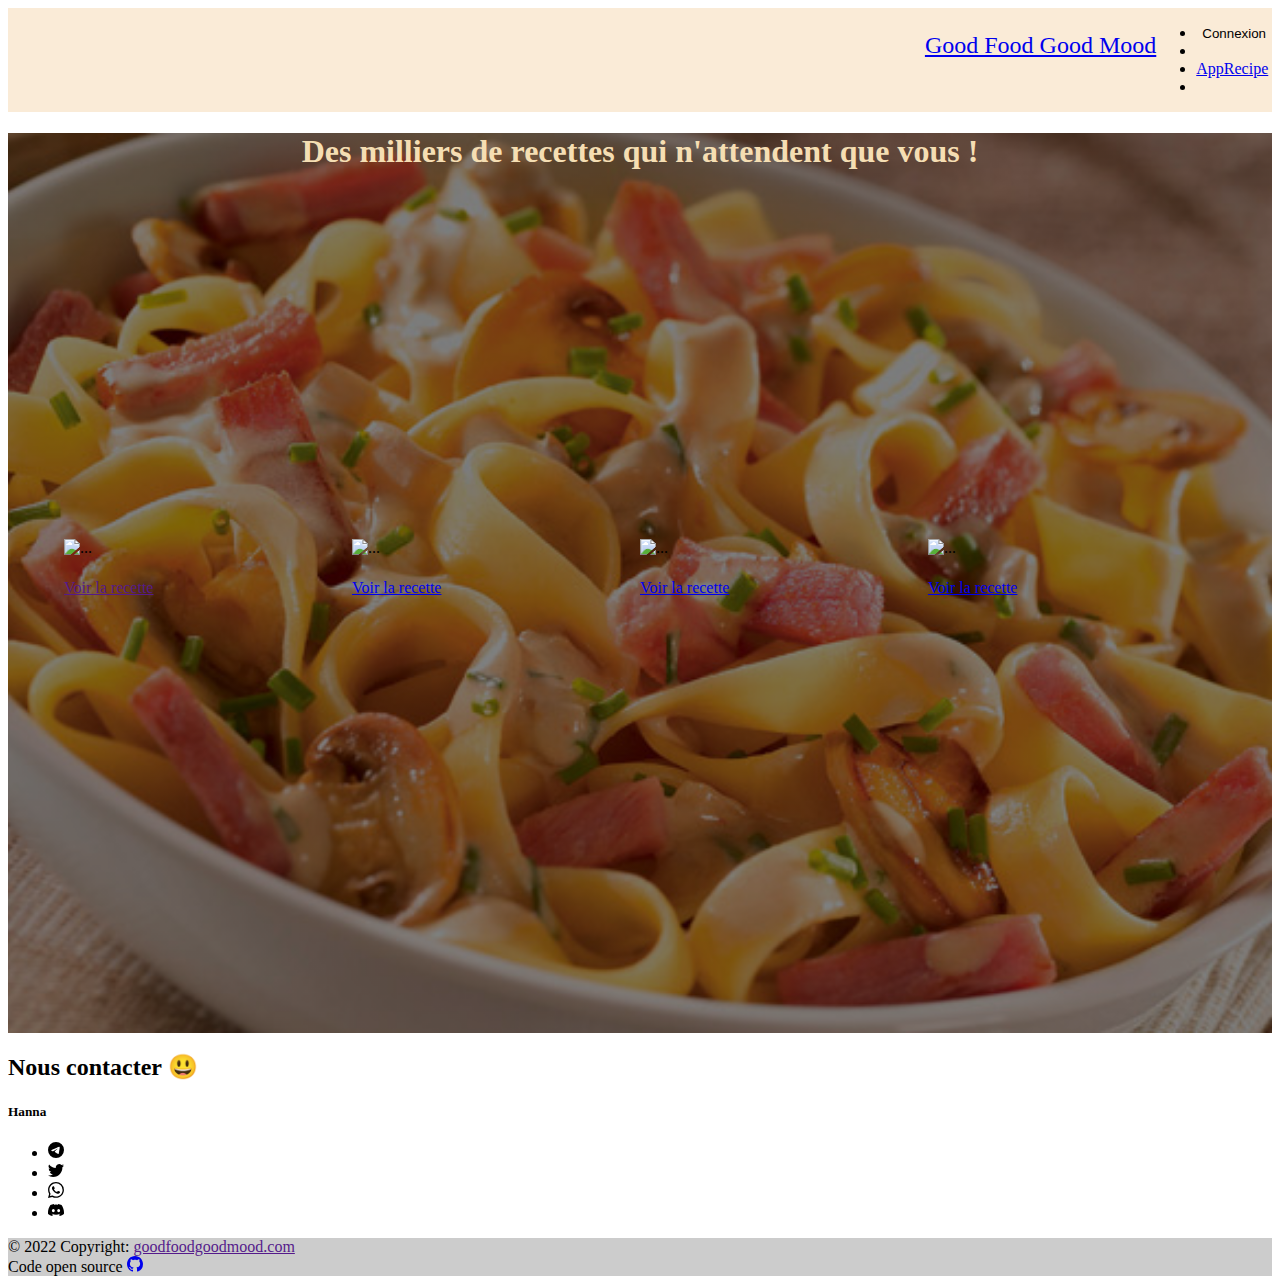
==== commit d02820d0: "corectif message lien réseau; mise en place des 3 liens enlever le reste du footer" ====
--- a/src/main/resources/static/index.html
+++ b/src/main/resources/static/index.html
@@ -43,9 +43,7 @@
                         <li class="nav-item">
                             <a class="nav-link active" aria-current="page" href="application.html">AppRecipe </a>
                         </li>
-            <li class="nav-item">
-                <a class="nav-link active" aria-current="page" href="testLienReseauSociaux.html">testLienReseauSociaux </a>
-            </li>
+
 
             <li class="nav-item">
                 <a id="boutonAvis" class="nav-link active" aria-current="page" href="avisFormulaire.html">Avis</a>
--- a/src/main/resources/static/css/index.css
+++ b/src/main/resources/static/css/index.css
@@ -23,6 +23,10 @@
     display: flex;
     flex-direction: column;
     justify-content: space-evenly;
+    flex-wrap: wrap;
+    align-content: center;
+    overflow: scroll;
+    height: 720px;
 }
 
 
@@ -31,6 +35,8 @@
     flex-direction: row;
     justify-content: space-evenly;
     margin-top: 2em;
+    flex-wrap: wrap;
+    align-content: center;
 }
 
 
@@ -49,4 +55,8 @@
 #navbar{
     display: flex;
     justify-content: flex-end;
+}
+.button:hover{
+    transform: scale(1.3);
+
 }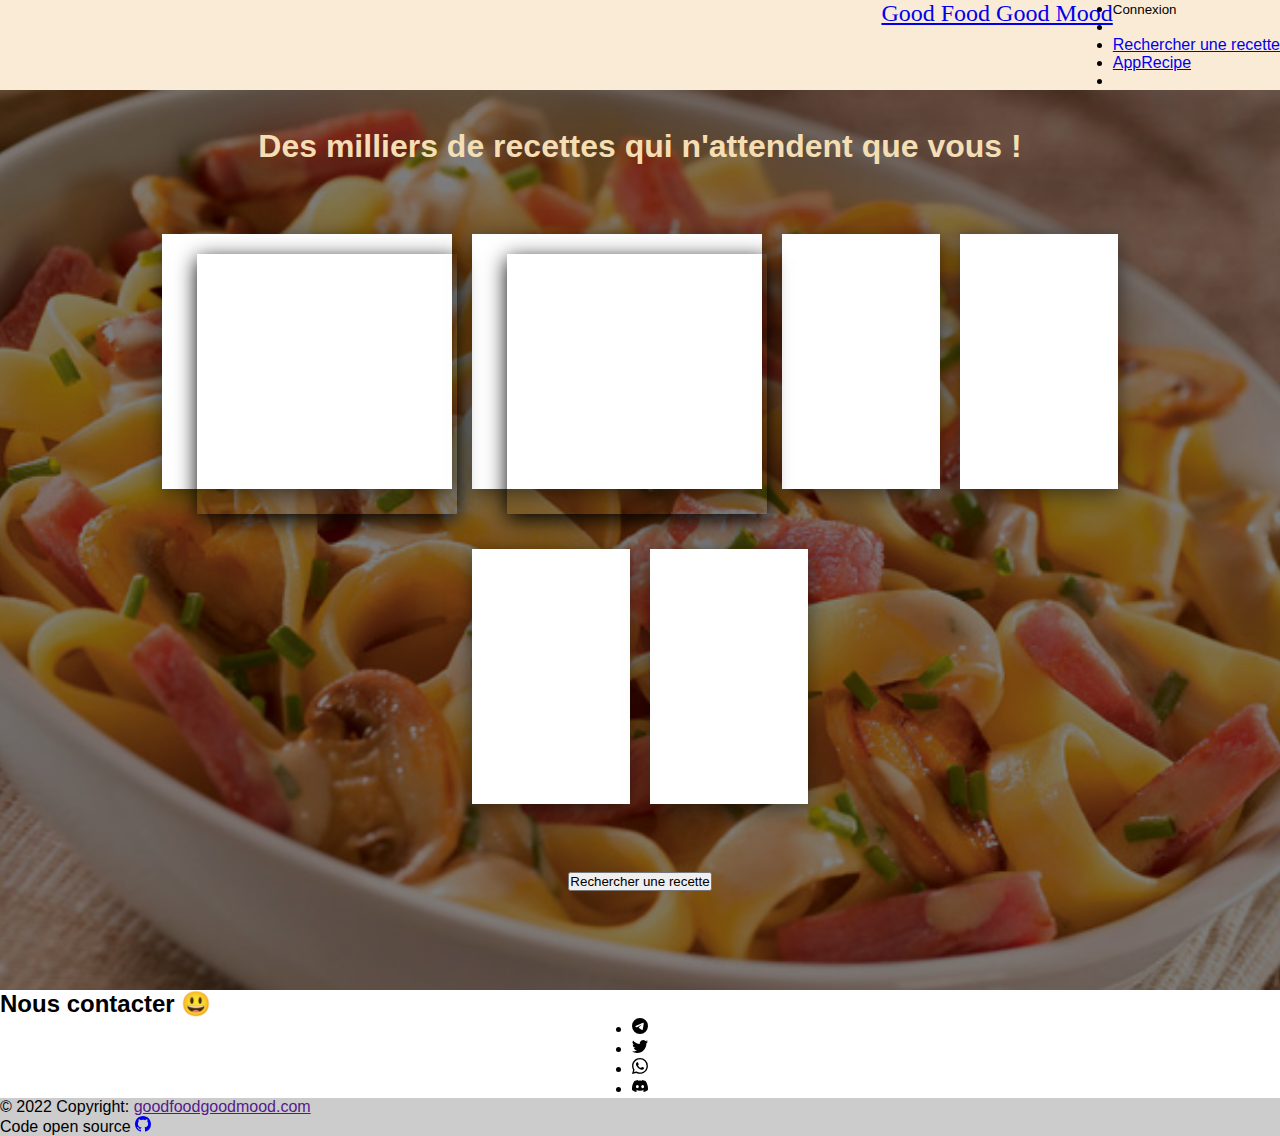
==== commit f690dfda: "Merge branch 'master' of https://github.com/Natha971/GoodFoodGoodMood" ====
--- a/src/main/resources/static/index.html
+++ b/src/main/resources/static/index.html
@@ -24,7 +24,7 @@
         </ul>
     </div>
     <div class="mx-auto order-0">
-        <a class="navbar-brand mx-auto" href="#">
+        <a class="navbar-brand mx-auto" href="/">
             <p id="cursive">Good Food Good Mood</p>
         </a>
     </div>
@@ -34,16 +34,19 @@
                 <button id="connexionButton" class="nav-link active" aria-current="page">Connexion</button>
             </li>
             <li class="nav-item">
-                <a id="recette" class="nav-link active" aria-current="page" href="recetteFormulaire.html">Recette </a>
+                <a id="recette" class="nav-link active" aria-current="page" href="recetteFormulaire.html">Écrire une Recette </a>
             </li>
-<!--            <li class="nav-item">-->
-<!--                <a class="nav-link active" aria-current="page" href="recipeForm.html">Recipe </a>-->
-<!--            </li>-->
-
-                        <li class="nav-item">
-                            <a class="nav-link active" aria-current="page" href="application.html">AppRecipe </a>
-                        </li>
-
+            <li class="nav-item">
+                <a id="recetteRecherche" class="nav-link active" aria-current="page" href="rechercheRecette.html">Rechercher
+                    une recette </a>
+            </li>
+            <li class="nav-item">
+                <a class="nav-link active" aria-current="page" href="application.html">AppRecipe </a>
+            </li>
+            <!--<li class="nav-item">
+                <a class="nav-link active" aria-current="page"
+                   href="testLienReseauSociaux.html">testLienReseauSociaux </a>
+            </li>-->
 
             <li class="nav-item">
                 <a id="boutonAvis" class="nav-link active" aria-current="page" href="avisFormulaire.html">Avis</a>
@@ -52,8 +55,7 @@
     </div>
 </nav>
 <div id="divPrincipal" style="height: 100vh;">
-    <h1 style="    color: wheat; text-align: center;"> Des milliers de recettes qui n'attendent que vous !
-    </h1>
+
     <div>
         <div id="popupConnexion" style="display: none;" class="modal-dialog modal-login">
             <!--Vérification cookie-->
@@ -136,7 +138,9 @@
 
                 <div class="modal-footer justify-content-between">
                     <span id="errorCreationCompte" style="color: red; font-size: x-small"></span>
-                    <button id="redirectionConnexion" style="color: blue; display: none; font-size: x-small">Voulez-vous vous connecter ?</button>
+                    <button id="redirectionConnexion" style="color: blue; display: none; font-size: x-small">Voulez-vous
+                        vous connecter ?
+                    </button>
                     <input id="boutonCreationCompte" type="submit" class="btn btn-primary" value="Créer un compte">
                 </div>
             </div>
@@ -151,7 +155,7 @@
                 </div>
                 <!-- Checked checkbox -->
                 <div class="form-check">
-                    <input class="form-check-input" type="checkbox" name="checkbox" value="Aucun" id="aucun" />
+                    <input class="form-check-input" type="checkbox" name="checkbox" value="Aucun" id="aucun"/>
                     <label class="form-check-label" for="aucun">Aucun</label>
                 </div>
                 <div class="form-check">
@@ -223,7 +227,9 @@
         </div>
     </div>
     <div id="divCard0">
-        <div id="divCard">
+        <h1 style="color: wheat; text-align: center; padding: 3%;"> Des milliers de recettes qui n'attendent que vous
+            !</h1>
+        <!--<div id="divCard">
             <div id="theDiv" class="card" style="width: 18rem;">
                 <img id="imageCardFrench" class="card-img-top" alt="...">
                 <div class="card-body">
@@ -260,6 +266,79 @@
                         recette</a>
                 </div>
             </div>
+        </div>-->
+
+        <div class="container2">
+            <div class="card2">
+                <div class="imgBx">
+                    <img id="imageCardFrench">
+                </div>
+                <div class="content2">
+                    <h4 id="cardTitleFrench"></h4>
+                    <p id="cardDescriptionFrench"></p>
+                    <a id="validerFrench" href="" class="btn btn-primary" onclick="return verifCookies()">Voir la
+                        recette</a>
+                </div>
+            </div>
+            <div class="card2">
+                <div class="imgBx">
+                    <img id="imageCardAmerican">
+                </div>
+                <div class="content2">
+                    <h4 id="cardTitleAmerican">Test</h4>
+                    <p id="cardDescriptionAmerican"></p>
+                    <a id="validerAmerican" href="" class="btn btn-primary" onclick="return verifCookies()">Voir la
+                        recette</a>
+                </div>
+            </div>
+            <div class="card2">
+                <div class="imgBx3">
+                    <img id="imageCardAfrican">
+                </div>
+                <div class="content2">
+                    <h4 id="cardTitleAfrican">Test</h4>
+                    <p id="cardDescriptionAfrican"></p>
+                    <a id="validerAfrican" href="" class="btn btn-primary" onclick="return verifCookies()">Voir la
+                        recette</a>
+                </div>
+            </div>
+            <div class="card2">
+                <div class="imgBx3">
+                    <img id="imageCardBritish">
+                </div>
+                <div class="content2">
+                    <h4 id="cardTitleBritish">Test</h4>
+                    <p id="cardDescriptionBritish"></p>
+                    <a id="validerBritish" href="" class="btn btn-primary" onclick="return verifCookies()">Voir la
+                        recette</a>
+                </div>
+            </div>
+            <div class="card2">
+                <div class="imgBx3">
+                    <img id="imageCardCaribbean">
+                </div>
+                <div class="content2">
+                    <h4 id="cardTitleCaribbean">Test</h4>
+                    <p id="cardDescriptionCaribbean"></p>
+                    <a id="validerCaribbean" href="" class="btn btn-primary" onclick="return verifCookies()">Voir la
+                        recette</a>
+                </div>
+            </div>
+            <div class="card2">
+                <div class="imgBx3">
+                    <img id="imageCardMediterranean">
+                </div>
+                <div class="content2">
+                    <h4 id="cardTitleMediterranean">Test</h4>
+                    <p id="cardDescriptionMediterranean"></p>
+                    <a id="validerMediterranean" href="" class="btn btn-primary" onclick="return verifCookies()">Voir
+                        la
+                        recette</a>
+                </div>
+            </div>
+        </div>
+        <div id="buttonRecherche">
+            <input type="button" value="Rechercher une recette">
         </div>
     </div>
 </div>
@@ -278,37 +357,40 @@
         <!-- Section: Links -->
         <section class="">
             <!--Grid row-->
-            <div class="row">
+            <div class="row" style="display: flex; justify-content: center;">
                 <!--Grid column-->
                 <div class="col-lg-3 col-md-6 mb-4 mb-md-0">
-                    <h5 class="text-uppercase">Hanna</h5>
 
                     <ul class="list-unstyled mb-0">
                         <li>
-                            <span  class="text-white telegram">
-                                <svg xmlns="http://www.w3.org/2000/svg" width="16" height="16" fill="currentColor" class="bi bi-telegram" viewBox="0 0 16 16">
+                            <span class="text-white telegram">
+                                <svg xmlns="http://www.w3.org/2000/svg" width="16" height="16" fill="currentColor"
+                                     class="bi bi-telegram" viewBox="0 0 16 16">
                                     <path d="M16 8A8 8 0 1 1 0 8a8 8 0 0 1 16 0zM8.287 5.906c-.778.324-2.334.994-4.666 2.01-.378.15-.577.298-.595.442-.03.243.275.339.69.47l.175.055c.408.133.958.288 1.243.294.26.006.549-.1.868-.32 2.179-1.471 3.304-2.214 3.374-2.23.05-.012.12-.026.166.016.047.041.042.12.037.141-.03.129-1.227 1.241-1.846 1.817-.193.18-.33.307-.358.336a8.154 8.154 0 0 1-.188.186c-.38.366-.664.64.015 1.088.327.216.589.393.85.571.284.194.568.387.936.629.093.06.183.125.27.187.331.236.63.448.997.414.214-.02.435-.22.547-.82.265-1.417.786-4.486.906-5.751a1.426 1.426 0 0 0-.013-.315.337.337 0 0 0-.114-.217.526.526 0 0 0-.31-.093c-.3.005-.763.166-2.984 1.09z"/>
                                 </svg>
                             </span>
                         </li>
                         <li>
-                            <span  class="text-white twitter">
-                                <svg xmlns="http://www.w3.org/2000/svg" width="16" height="16" fill="currentColor" class="bi bi-twitter" viewBox="0 0 16 16">
+                            <span class="text-white twitter">
+                                <svg xmlns="http://www.w3.org/2000/svg" width="16" height="16" fill="currentColor"
+                                     class="bi bi-twitter" viewBox="0 0 16 16">
                                     <path d="M5.026 15c6.038 0 9.341-5.003 9.341-9.334 0-.14 0-.282-.006-.422A6.685 6.685 0 0 0 16 3.542a6.658 6.658 0 0 1-1.889.518 3.301 3.301 0 0 0 1.447-1.817 6.533 6.533 0 0 1-2.087.793A3.286 3.286 0 0 0 7.875 6.03a9.325 9.325 0 0 1-6.767-3.429 3.289 3.289 0 0 0 1.018 4.382A3.323 3.323 0 0 1 .64 6.575v.045a3.288 3.288 0 0 0 2.632 3.218 3.203 3.203 0 0 1-.865.115 3.23 3.23 0 0 1-.614-.057 3.283 3.283 0 0 0 3.067 2.277A6.588 6.588 0 0 1 .78 13.58a6.32 6.32 0 0 1-.78-.045A9.344 9.344 0 0 0 5.026 15z"/>
                                 </svg>
 
                             </span>
                         </li>
                         <li>
-                            <span  class="text-white whatsapp">
-                                <svg xmlns="http://www.w3.org/2000/svg" width="16" height="16" fill="currentColor" class="bi bi-whatsapp" viewBox="0 0 16 16">
+                            <span class="text-white whatsapp">
+                                <svg xmlns="http://www.w3.org/2000/svg" width="16" height="16" fill="currentColor"
+                                     class="bi bi-whatsapp" viewBox="0 0 16 16">
                                     <path d="M13.601 2.326A7.854 7.854 0 0 0 7.994 0C3.627 0 .068 3.558.064 7.926c0 1.399.366 2.76 1.057 3.965L0 16l4.204-1.102a7.933 7.933 0 0 0 3.79.965h.004c4.368 0 7.926-3.558 7.93-7.93A7.898 7.898 0 0 0 13.6 2.326zM7.994 14.521a6.573 6.573 0 0 1-3.356-.92l-.24-.144-2.494.654.666-2.433-.156-.251a6.56 6.56 0 0 1-1.007-3.505c0-3.626 2.957-6.584 6.591-6.584a6.56 6.56 0 0 1 4.66 1.931 6.557 6.557 0 0 1 1.928 4.66c-.004 3.639-2.961 6.592-6.592 6.592zm3.615-4.934c-.197-.099-1.17-.578-1.353-.646-.182-.065-.315-.099-.445.099-.133.197-.513.646-.627.775-.114.133-.232.148-.43.05-.197-.1-.836-.308-1.592-.985-.59-.525-.985-1.175-1.103-1.372-.114-.198-.011-.304.088-.403.087-.088.197-.232.296-.346.1-.114.133-.198.198-.33.065-.134.034-.248-.015-.347-.05-.099-.445-1.076-.612-1.47-.16-.389-.323-.335-.445-.34-.114-.007-.247-.007-.38-.007a.729.729 0 0 0-.529.247c-.182.198-.691.677-.691 1.654 0 .977.71 1.916.81 2.049.098.133 1.394 2.132 3.383 2.992.47.205.84.326 1.129.418.475.152.904.129 1.246.08.38-.058 1.171-.48 1.338-.943.164-.464.164-.86.114-.943-.049-.084-.182-.133-.38-.232z"/>
                                 </svg>
                             </span>
                         </li>
                         <li>
-                            <span  class="text-white">
-                                <svg xmlns="http://www.w3.org/2000/svg" width="16" height="16" fill="currentColor" class="bi bi-discord" viewBox="0 0 16 16">
+                            <span class="text-white">
+                                <svg xmlns="http://www.w3.org/2000/svg" width="16" height="16" fill="currentColor"
+                                     class="bi bi-discord" viewBox="0 0 16 16">
                                     <path d="M13.545 2.907a13.227 13.227 0 0 0-3.257-1.011.05.05 0 0 0-.052.025c-.141.25-.297.577-.406.833a12.19 12.19 0 0 0-3.658 0 8.258 8.258 0 0 0-.412-.833.051.051 0 0 0-.052-.025c-1.125.194-2.22.534-3.257 1.011a.041.041 0 0 0-.021.018C.356 6.024-.213 9.047.066 12.032c.001.014.01.028.021.037a13.276 13.276 0 0 0 3.995 2.02.05.05 0 0 0 .056-.019c.308-.42.582-.863.818-1.329a.05.05 0 0 0-.01-.059.051.051 0 0 0-.018-.011 8.875 8.875 0 0 1-1.248-.595.05.05 0 0 1-.02-.066.051.051 0 0 1 .015-.019c.084-.063.168-.129.248-.195a.05.05 0 0 1 .051-.007c2.619 1.196 5.454 1.196 8.041 0a.052.052 0 0 1 .053.007c.08.066.164.132.248.195a.051.051 0 0 1-.004.085 8.254 8.254 0 0 1-1.249.594.05.05 0 0 0-.03.03.052.052 0 0 0 .003.041c.24.465.515.909.817 1.329a.05.05 0 0 0 .056.019 13.235 13.235 0 0 0 4.001-2.02.049.049 0 0 0 .021-.037c.334-3.451-.559-6.449-2.366-9.106a.034.034 0 0 0-.02-.019Zm-8.198 7.307c-.789 0-1.438-.724-1.438-1.612 0-.889.637-1.613 1.438-1.613.807 0 1.45.73 1.438 1.613 0 .888-.637 1.612-1.438 1.612Zm5.316 0c-.788 0-1.438-.724-1.438-1.612 0-.889.637-1.613 1.438-1.613.807 0 1.451.73 1.438 1.613 0 .888-.631 1.612-1.438 1.612Z"/>
                                 </svg>
                             </span>
@@ -317,122 +399,122 @@
                 </div>
                 <!--Grid column-->
 
-<!--                &lt;!&ndash;Grid column&ndash;&gt;-->
-<!--                <div class="col-lg-3 col-md-6 mb-4 mb-md-0">-->
-<!--                    <h5 class="text-uppercase">Farid</h5>-->
-<!--                    <ul class="list-unstyled mb-0">-->
-<!--                        <li>-->
-<!--                            <a href="#!" class="text-white">-->
-<!--                                <svg xmlns="http://www.w3.org/2000/svg" width="16" height="16" fill="currentColor"-->
-<!--                                     class="bi bi-facebook" viewBox="0 0 16 16">-->
-<!--                                    <path d="M16 8.049c0-4.446-3.582-8.05-8-8.05C3.58 0-.002 3.603-.002 8.05c0 4.017 2.926 7.347 6.75 7.951v-5.625h-2.03V8.05H6.75V6.275c0-2.017 1.195-3.131 3.022-3.131.876 0 1.791.157 1.791.157v1.98h-1.009c-.993 0-1.303.621-1.303 1.258v1.51h2.218l-.354 2.326H9.25V16c3.824-.604 6.75-3.934 6.75-7.951z"/>-->
-<!--                                </svg>-->
-<!--                            </a>-->
-<!--                        </li>-->
-<!--                        <li>-->
-<!--                            <a href="#!" class="text-white">-->
-<!--                                <svg xmlns="http://www.w3.org/2000/svg" width="16" height="16" fill="currentColor"-->
-<!--                                     class="bi bi-twitter" viewBox="0 0 16 16">-->
-<!--                                    <path d="M5.026 15c6.038 0 9.341-5.003 9.341-9.334 0-.14 0-.282-.006-.422A6.685 6.685 0 0 0 16 3.542a6.658 6.658 0 0 1-1.889.518 3.301 3.301 0 0 0 1.447-1.817 6.533 6.533 0 0 1-2.087.793A3.286 3.286 0 0 0 7.875 6.03a9.325 9.325 0 0 1-6.767-3.429 3.289 3.289 0 0 0 1.018 4.382A3.323 3.323 0 0 1 .64 6.575v.045a3.288 3.288 0 0 0 2.632 3.218 3.203 3.203 0 0 1-.865.115 3.23 3.23 0 0 1-.614-.057 3.283 3.283 0 0 0 3.067 2.277A6.588 6.588 0 0 1 .78 13.58a6.32 6.32 0 0 1-.78-.045A9.344 9.344 0 0 0 5.026 15z"/>-->
-<!--                                </svg>-->
-<!--                            </a>-->
-<!--                        </li>-->
-<!--                        <li>-->
-<!--                            <a href="#!" class="text-white">-->
-<!--                                <svg xmlns="http://www.w3.org/2000/svg" width="16" height="16" fill="currentColor" class="bi bi-instagram" viewBox="0 0 16 16">-->
-<!--                                    <path d="M8 0C5.829 0 5.556.01 4.703.048 3.85.088 3.269.222 2.76.42a3.917 3.917 0 0 0-1.417.923A3.927 3.927 0 0 0 .42 2.76C.222 3.268.087 3.85.048 4.7.01 5.555 0 5.827 0 8.001c0 2.172.01 2.444.048 3.297.04.852.174 1.433.372 1.942.205.526.478.972.923 1.417.444.445.89.719 1.416.923.51.198 1.09.333 1.942.372C5.555 15.99 5.827 16 8 16s2.444-.01 3.298-.048c.851-.04 1.434-.174 1.943-.372a3.916 3.916 0 0 0 1.416-.923c.445-.445.718-.891.923-1.417.197-.509.332-1.09.372-1.942C15.99 10.445 16 10.173 16 8s-.01-2.445-.048-3.299c-.04-.851-.175-1.433-.372-1.941a3.926 3.926 0 0 0-.923-1.417A3.911 3.911 0 0 0 13.24.42c-.51-.198-1.092-.333-1.943-.372C10.443.01 10.172 0 7.998 0h.003zm-.717 1.442h.718c2.136 0 2.389.007 3.232.046.78.035 1.204.166 1.486.275.373.145.64.319.92.599.28.28.453.546.598.92.11.281.24.705.275 1.485.039.843.047 1.096.047 3.231s-.008 2.389-.047 3.232c-.035.78-.166 1.203-.275 1.485a2.47 2.47 0 0 1-.599.919c-.28.28-.546.453-.92.598-.28.11-.704.24-1.485.276-.843.038-1.096.047-3.232.047s-2.39-.009-3.233-.047c-.78-.036-1.203-.166-1.485-.276a2.478 2.478 0 0 1-.92-.598 2.48 2.48 0 0 1-.6-.92c-.109-.281-.24-.705-.275-1.485-.038-.843-.046-1.096-.046-3.233 0-2.136.008-2.388.046-3.231.036-.78.166-1.204.276-1.486.145-.373.319-.64.599-.92.28-.28.546-.453.92-.598.282-.11.705-.24 1.485-.276.738-.034 1.024-.044 2.515-.045v.002zm4.988 1.328a.96.96 0 1 0 0 1.92.96.96 0 0 0 0-1.92zm-4.27 1.122a4.109 4.109 0 1 0 0 8.217 4.109 4.109 0 0 0 0-8.217zm0 1.441a2.667 2.667 0 1 1 0 5.334 2.667 2.667 0 0 1 0-5.334z"/>-->
-<!--                                </svg>-->
-<!--                            </a>-->
-<!--                        </li>-->
-<!--                        <li>-->
-<!--                            <a href="#!" class="text-white">-->
-<!--                                <svg xmlns="http://www.w3.org/2000/svg" width="16" height="16" fill="currentColor" class="bi bi-discord" viewBox="0 0 16 16">-->
-<!--                                    <path d="M13.545 2.907a13.227 13.227 0 0 0-3.257-1.011.05.05 0 0 0-.052.025c-.141.25-.297.577-.406.833a12.19 12.19 0 0 0-3.658 0 8.258 8.258 0 0 0-.412-.833.051.051 0 0 0-.052-.025c-1.125.194-2.22.534-3.257 1.011a.041.041 0 0 0-.021.018C.356 6.024-.213 9.047.066 12.032c.001.014.01.028.021.037a13.276 13.276 0 0 0 3.995 2.02.05.05 0 0 0 .056-.019c.308-.42.582-.863.818-1.329a.05.05 0 0 0-.01-.059.051.051 0 0 0-.018-.011 8.875 8.875 0 0 1-1.248-.595.05.05 0 0 1-.02-.066.051.051 0 0 1 .015-.019c.084-.063.168-.129.248-.195a.05.05 0 0 1 .051-.007c2.619 1.196 5.454 1.196 8.041 0a.052.052 0 0 1 .053.007c.08.066.164.132.248.195a.051.051 0 0 1-.004.085 8.254 8.254 0 0 1-1.249.594.05.05 0 0 0-.03.03.052.052 0 0 0 .003.041c.24.465.515.909.817 1.329a.05.05 0 0 0 .056.019 13.235 13.235 0 0 0 4.001-2.02.049.049 0 0 0 .021-.037c.334-3.451-.559-6.449-2.366-9.106a.034.034 0 0 0-.02-.019Zm-8.198 7.307c-.789 0-1.438-.724-1.438-1.612 0-.889.637-1.613 1.438-1.613.807 0 1.45.73 1.438 1.613 0 .888-.637 1.612-1.438 1.612Zm5.316 0c-.788 0-1.438-.724-1.438-1.612 0-.889.637-1.613 1.438-1.613.807 0 1.451.73 1.438 1.613 0 .888-.631 1.612-1.438 1.612Z"/>-->
-<!--                                </svg>-->
-<!--                            </a>-->
-<!--                        </li>-->
-<!--                    </ul>-->
-
-<!--                </div>-->
-<!--                &lt;!&ndash;Grid column&ndash;&gt;-->
-
-<!--                &lt;!&ndash;Grid column&ndash;&gt;-->
-<!--                <div class="col-lg-3 col-md-6 mb-4 mb-md-0">-->
-<!--                    <h5 class="text-uppercase">Roumaïssa</h5>-->
-
-<!--                    <ul class="list-unstyled mb-0">-->
-<!--                        <li>-->
-<!--                            <a href="#!" class="text-white">-->
-<!--                                <svg xmlns="http://www.w3.org/2000/svg" width="16" height="16" fill="currentColor"-->
-<!--                                     class="bi bi-facebook" viewBox="0 0 16 16">-->
-<!--                                    <path d="M16 8.049c0-4.446-3.582-8.05-8-8.05C3.58 0-.002 3.603-.002 8.05c0 4.017 2.926 7.347 6.75 7.951v-5.625h-2.03V8.05H6.75V6.275c0-2.017 1.195-3.131 3.022-3.131.876 0 1.791.157 1.791.157v1.98h-1.009c-.993 0-1.303.621-1.303 1.258v1.51h2.218l-.354 2.326H9.25V16c3.824-.604 6.75-3.934 6.75-7.951z"/>-->
-<!--                                </svg>-->
-<!--                            </a>-->
-<!--                        </li>-->
-<!--                        <li>-->
-<!--                            <a href="#!" class="text-white">-->
-<!--                                <svg xmlns="http://www.w3.org/2000/svg" width="16" height="16" fill="currentColor"-->
-<!--                                     class="bi bi-twitter" viewBox="0 0 16 16">-->
-<!--                                    <path d="M5.026 15c6.038 0 9.341-5.003 9.341-9.334 0-.14 0-.282-.006-.422A6.685 6.685 0 0 0 16 3.542a6.658 6.658 0 0 1-1.889.518 3.301 3.301 0 0 0 1.447-1.817 6.533 6.533 0 0 1-2.087.793A3.286 3.286 0 0 0 7.875 6.03a9.325 9.325 0 0 1-6.767-3.429 3.289 3.289 0 0 0 1.018 4.382A3.323 3.323 0 0 1 .64 6.575v.045a3.288 3.288 0 0 0 2.632 3.218 3.203 3.203 0 0 1-.865.115 3.23 3.23 0 0 1-.614-.057 3.283 3.283 0 0 0 3.067 2.277A6.588 6.588 0 0 1 .78 13.58a6.32 6.32 0 0 1-.78-.045A9.344 9.344 0 0 0 5.026 15z"/>-->
-<!--                                </svg>-->
-<!--                            </a>-->
-<!--                        </li>-->
-<!--                        <li>-->
-<!--                            <a href="#!" class="text-white">-->
-<!--                                <svg xmlns="http://www.w3.org/2000/svg" width="16" height="16" fill="currentColor" class="bi bi-instagram" viewBox="0 0 16 16">-->
-<!--                                    <path d="M8 0C5.829 0 5.556.01 4.703.048 3.85.088 3.269.222 2.76.42a3.917 3.917 0 0 0-1.417.923A3.927 3.927 0 0 0 .42 2.76C.222 3.268.087 3.85.048 4.7.01 5.555 0 5.827 0 8.001c0 2.172.01 2.444.048 3.297.04.852.174 1.433.372 1.942.205.526.478.972.923 1.417.444.445.89.719 1.416.923.51.198 1.09.333 1.942.372C5.555 15.99 5.827 16 8 16s2.444-.01 3.298-.048c.851-.04 1.434-.174 1.943-.372a3.916 3.916 0 0 0 1.416-.923c.445-.445.718-.891.923-1.417.197-.509.332-1.09.372-1.942C15.99 10.445 16 10.173 16 8s-.01-2.445-.048-3.299c-.04-.851-.175-1.433-.372-1.941a3.926 3.926 0 0 0-.923-1.417A3.911 3.911 0 0 0 13.24.42c-.51-.198-1.092-.333-1.943-.372C10.443.01 10.172 0 7.998 0h.003zm-.717 1.442h.718c2.136 0 2.389.007 3.232.046.78.035 1.204.166 1.486.275.373.145.64.319.92.599.28.28.453.546.598.92.11.281.24.705.275 1.485.039.843.047 1.096.047 3.231s-.008 2.389-.047 3.232c-.035.78-.166 1.203-.275 1.485a2.47 2.47 0 0 1-.599.919c-.28.28-.546.453-.92.598-.28.11-.704.24-1.485.276-.843.038-1.096.047-3.232.047s-2.39-.009-3.233-.047c-.78-.036-1.203-.166-1.485-.276a2.478 2.478 0 0 1-.92-.598 2.48 2.48 0 0 1-.6-.92c-.109-.281-.24-.705-.275-1.485-.038-.843-.046-1.096-.046-3.233 0-2.136.008-2.388.046-3.231.036-.78.166-1.204.276-1.486.145-.373.319-.64.599-.92.28-.28.546-.453.92-.598.282-.11.705-.24 1.485-.276.738-.034 1.024-.044 2.515-.045v.002zm4.988 1.328a.96.96 0 1 0 0 1.92.96.96 0 0 0 0-1.92zm-4.27 1.122a4.109 4.109 0 1 0 0 8.217 4.109 4.109 0 0 0 0-8.217zm0 1.441a2.667 2.667 0 1 1 0 5.334 2.667 2.667 0 0 1 0-5.334z"/>-->
-<!--                                </svg>-->
-<!--                            </a>-->
-<!--                        </li>-->
-<!--                        <li>-->
-<!--                            <a href="#!" class="text-white">-->
-<!--                                <svg xmlns="http://www.w3.org/2000/svg" width="16" height="16" fill="currentColor" class="bi bi-discord" viewBox="0 0 16 16">-->
-<!--                                    <path d="M13.545 2.907a13.227 13.227 0 0 0-3.257-1.011.05.05 0 0 0-.052.025c-.141.25-.297.577-.406.833a12.19 12.19 0 0 0-3.658 0 8.258 8.258 0 0 0-.412-.833.051.051 0 0 0-.052-.025c-1.125.194-2.22.534-3.257 1.011a.041.041 0 0 0-.021.018C.356 6.024-.213 9.047.066 12.032c.001.014.01.028.021.037a13.276 13.276 0 0 0 3.995 2.02.05.05 0 0 0 .056-.019c.308-.42.582-.863.818-1.329a.05.05 0 0 0-.01-.059.051.051 0 0 0-.018-.011 8.875 8.875 0 0 1-1.248-.595.05.05 0 0 1-.02-.066.051.051 0 0 1 .015-.019c.084-.063.168-.129.248-.195a.05.05 0 0 1 .051-.007c2.619 1.196 5.454 1.196 8.041 0a.052.052 0 0 1 .053.007c.08.066.164.132.248.195a.051.051 0 0 1-.004.085 8.254 8.254 0 0 1-1.249.594.05.05 0 0 0-.03.03.052.052 0 0 0 .003.041c.24.465.515.909.817 1.329a.05.05 0 0 0 .056.019 13.235 13.235 0 0 0 4.001-2.02.049.049 0 0 0 .021-.037c.334-3.451-.559-6.449-2.366-9.106a.034.034 0 0 0-.02-.019Zm-8.198 7.307c-.789 0-1.438-.724-1.438-1.612 0-.889.637-1.613 1.438-1.613.807 0 1.45.73 1.438 1.613 0 .888-.637 1.612-1.438 1.612Zm5.316 0c-.788 0-1.438-.724-1.438-1.612 0-.889.637-1.613 1.438-1.613.807 0 1.451.73 1.438 1.613 0 .888-.631 1.612-1.438 1.612Z"/>-->
-<!--                                </svg>-->
-<!--                            </a>-->
-<!--                        </li>-->
-<!--                    </ul>-->
-<!--                </div>-->
-<!--                &lt;!&ndash;Grid column&ndash;&gt;-->
-
-<!--                &lt;!&ndash;Grid column&ndash;&gt;-->
-<!--                <div class="col-lg-3 col-md-6 mb-4 mb-md-0">-->
-<!--                    <h5 class="text-uppercase">Nathancia</h5>-->
-
-<!--                    <ul class="list-unstyled mb-0">-->
-<!--                        <li>-->
-<!--                            <a href="#!" class="text-white">-->
-<!--                                <svg xmlns="http://www.w3.org/2000/svg" width="16" height="16" fill="currentColor"-->
-<!--                                     class="bi bi-facebook" viewBox="0 0 16 16">-->
-<!--                                    <path d="M16 8.049c0-4.446-3.582-8.05-8-8.05C3.58 0-.002 3.603-.002 8.05c0 4.017 2.926 7.347 6.75 7.951v-5.625h-2.03V8.05H6.75V6.275c0-2.017 1.195-3.131 3.022-3.131.876 0 1.791.157 1.791.157v1.98h-1.009c-.993 0-1.303.621-1.303 1.258v1.51h2.218l-.354 2.326H9.25V16c3.824-.604 6.75-3.934 6.75-7.951z"/>-->
-<!--                                </svg>-->
-<!--                            </a>-->
-<!--                        </li>-->
-<!--                        <li>-->
-<!--                            <a href="#!" class="text-white">-->
-<!--                                <svg xmlns="http://www.w3.org/2000/svg" width="16" height="16" fill="currentColor"-->
-<!--                                     class="bi bi-twitter" viewBox="0 0 16 16">-->
-<!--                                    <path d="M5.026 15c6.038 0 9.341-5.003 9.341-9.334 0-.14 0-.282-.006-.422A6.685 6.685 0 0 0 16 3.542a6.658 6.658 0 0 1-1.889.518 3.301 3.301 0 0 0 1.447-1.817 6.533 6.533 0 0 1-2.087.793A3.286 3.286 0 0 0 7.875 6.03a9.325 9.325 0 0 1-6.767-3.429 3.289 3.289 0 0 0 1.018 4.382A3.323 3.323 0 0 1 .64 6.575v.045a3.288 3.288 0 0 0 2.632 3.218 3.203 3.203 0 0 1-.865.115 3.23 3.23 0 0 1-.614-.057 3.283 3.283 0 0 0 3.067 2.277A6.588 6.588 0 0 1 .78 13.58a6.32 6.32 0 0 1-.78-.045A9.344 9.344 0 0 0 5.026 15z"/>-->
-<!--                                </svg>-->
-<!--                            </a>-->
-<!--                        </li>-->
-<!--                        <li>-->
-<!--                            <a href="#!" class="text-white">-->
-<!--                                <svg xmlns="http://www.w3.org/2000/svg" width="16" height="16" fill="currentColor" class="bi bi-instagram" viewBox="0 0 16 16">-->
-<!--                                    <path d="M8 0C5.829 0 5.556.01 4.703.048 3.85.088 3.269.222 2.76.42a3.917 3.917 0 0 0-1.417.923A3.927 3.927 0 0 0 .42 2.76C.222 3.268.087 3.85.048 4.7.01 5.555 0 5.827 0 8.001c0 2.172.01 2.444.048 3.297.04.852.174 1.433.372 1.942.205.526.478.972.923 1.417.444.445.89.719 1.416.923.51.198 1.09.333 1.942.372C5.555 15.99 5.827 16 8 16s2.444-.01 3.298-.048c.851-.04 1.434-.174 1.943-.372a3.916 3.916 0 0 0 1.416-.923c.445-.445.718-.891.923-1.417.197-.509.332-1.09.372-1.942C15.99 10.445 16 10.173 16 8s-.01-2.445-.048-3.299c-.04-.851-.175-1.433-.372-1.941a3.926 3.926 0 0 0-.923-1.417A3.911 3.911 0 0 0 13.24.42c-.51-.198-1.092-.333-1.943-.372C10.443.01 10.172 0 7.998 0h.003zm-.717 1.442h.718c2.136 0 2.389.007 3.232.046.78.035 1.204.166 1.486.275.373.145.64.319.92.599.28.28.453.546.598.92.11.281.24.705.275 1.485.039.843.047 1.096.047 3.231s-.008 2.389-.047 3.232c-.035.78-.166 1.203-.275 1.485a2.47 2.47 0 0 1-.599.919c-.28.28-.546.453-.92.598-.28.11-.704.24-1.485.276-.843.038-1.096.047-3.232.047s-2.39-.009-3.233-.047c-.78-.036-1.203-.166-1.485-.276a2.478 2.478 0 0 1-.92-.598 2.48 2.48 0 0 1-.6-.92c-.109-.281-.24-.705-.275-1.485-.038-.843-.046-1.096-.046-3.233 0-2.136.008-2.388.046-3.231.036-.78.166-1.204.276-1.486.145-.373.319-.64.599-.92.28-.28.546-.453.92-.598.282-.11.705-.24 1.485-.276.738-.034 1.024-.044 2.515-.045v.002zm4.988 1.328a.96.96 0 1 0 0 1.92.96.96 0 0 0 0-1.92zm-4.27 1.122a4.109 4.109 0 1 0 0 8.217 4.109 4.109 0 0 0 0-8.217zm0 1.441a2.667 2.667 0 1 1 0 5.334 2.667 2.667 0 0 1 0-5.334z"/>-->
-<!--                                </svg>-->
-<!--                            </a>-->
-<!--                        </li>-->
-<!--                        <li>-->
-<!--                            <a href="#!" class="text-white">-->
-<!--                                <svg xmlns="http://www.w3.org/2000/svg" width="16" height="16" fill="currentColor" class="bi bi-discord" viewBox="0 0 16 16">-->
-<!--                                    <path d="M13.545 2.907a13.227 13.227 0 0 0-3.257-1.011.05.05 0 0 0-.052.025c-.141.25-.297.577-.406.833a12.19 12.19 0 0 0-3.658 0 8.258 8.258 0 0 0-.412-.833.051.051 0 0 0-.052-.025c-1.125.194-2.22.534-3.257 1.011a.041.041 0 0 0-.021.018C.356 6.024-.213 9.047.066 12.032c.001.014.01.028.021.037a13.276 13.276 0 0 0 3.995 2.02.05.05 0 0 0 .056-.019c.308-.42.582-.863.818-1.329a.05.05 0 0 0-.01-.059.051.051 0 0 0-.018-.011 8.875 8.875 0 0 1-1.248-.595.05.05 0 0 1-.02-.066.051.051 0 0 1 .015-.019c.084-.063.168-.129.248-.195a.05.05 0 0 1 .051-.007c2.619 1.196 5.454 1.196 8.041 0a.052.052 0 0 1 .053.007c.08.066.164.132.248.195a.051.051 0 0 1-.004.085 8.254 8.254 0 0 1-1.249.594.05.05 0 0 0-.03.03.052.052 0 0 0 .003.041c.24.465.515.909.817 1.329a.05.05 0 0 0 .056.019 13.235 13.235 0 0 0 4.001-2.02.049.049 0 0 0 .021-.037c.334-3.451-.559-6.449-2.366-9.106a.034.034 0 0 0-.02-.019Zm-8.198 7.307c-.789 0-1.438-.724-1.438-1.612 0-.889.637-1.613 1.438-1.613.807 0 1.45.73 1.438 1.613 0 .888-.637 1.612-1.438 1.612Zm5.316 0c-.788 0-1.438-.724-1.438-1.612 0-.889.637-1.613 1.438-1.613.807 0 1.451.73 1.438 1.613 0 .888-.631 1.612-1.438 1.612Z"/>-->
-<!--                                </svg>-->
-<!--                            </a>-->
-<!--                        </li>-->
-<!--                    </ul>-->
-<!--                </div>-->
-<!--                &lt;!&ndash;Grid column&ndash;&gt;-->
+                <!--                &lt;!&ndash;Grid column&ndash;&gt;-->
+                <!--                <div class="col-lg-3 col-md-6 mb-4 mb-md-0">-->
+                <!--                    <h5 class="text-uppercase">Farid</h5>-->
+                <!--                    <ul class="list-unstyled mb-0">-->
+                <!--                        <li>-->
+                <!--                            <a href="#!" class="text-white">-->
+                <!--                                <svg xmlns="http://www.w3.org/2000/svg" width="16" height="16" fill="currentColor"-->
+                <!--                                     class="bi bi-facebook" viewBox="0 0 16 16">-->
+                <!--                                    <path d="M16 8.049c0-4.446-3.582-8.05-8-8.05C3.58 0-.002 3.603-.002 8.05c0 4.017 2.926 7.347 6.75 7.951v-5.625h-2.03V8.05H6.75V6.275c0-2.017 1.195-3.131 3.022-3.131.876 0 1.791.157 1.791.157v1.98h-1.009c-.993 0-1.303.621-1.303 1.258v1.51h2.218l-.354 2.326H9.25V16c3.824-.604 6.75-3.934 6.75-7.951z"/>-->
+                <!--                                </svg>-->
+                <!--                            </a>-->
+                <!--                        </li>-->
+                <!--                        <li>-->
+                <!--                            <a href="#!" class="text-white">-->
+                <!--                                <svg xmlns="http://www.w3.org/2000/svg" width="16" height="16" fill="currentColor"-->
+                <!--                                     class="bi bi-twitter" viewBox="0 0 16 16">-->
+                <!--                                    <path d="M5.026 15c6.038 0 9.341-5.003 9.341-9.334 0-.14 0-.282-.006-.422A6.685 6.685 0 0 0 16 3.542a6.658 6.658 0 0 1-1.889.518 3.301 3.301 0 0 0 1.447-1.817 6.533 6.533 0 0 1-2.087.793A3.286 3.286 0 0 0 7.875 6.03a9.325 9.325 0 0 1-6.767-3.429 3.289 3.289 0 0 0 1.018 4.382A3.323 3.323 0 0 1 .64 6.575v.045a3.288 3.288 0 0 0 2.632 3.218 3.203 3.203 0 0 1-.865.115 3.23 3.23 0 0 1-.614-.057 3.283 3.283 0 0 0 3.067 2.277A6.588 6.588 0 0 1 .78 13.58a6.32 6.32 0 0 1-.78-.045A9.344 9.344 0 0 0 5.026 15z"/>-->
+                <!--                                </svg>-->
+                <!--                            </a>-->
+                <!--                        </li>-->
+                <!--                        <li>-->
+                <!--                            <a href="#!" class="text-white">-->
+                <!--                                <svg xmlns="http://www.w3.org/2000/svg" width="16" height="16" fill="currentColor" class="bi bi-instagram" viewBox="0 0 16 16">-->
+                <!--                                    <path d="M8 0C5.829 0 5.556.01 4.703.048 3.85.088 3.269.222 2.76.42a3.917 3.917 0 0 0-1.417.923A3.927 3.927 0 0 0 .42 2.76C.222 3.268.087 3.85.048 4.7.01 5.555 0 5.827 0 8.001c0 2.172.01 2.444.048 3.297.04.852.174 1.433.372 1.942.205.526.478.972.923 1.417.444.445.89.719 1.416.923.51.198 1.09.333 1.942.372C5.555 15.99 5.827 16 8 16s2.444-.01 3.298-.048c.851-.04 1.434-.174 1.943-.372a3.916 3.916 0 0 0 1.416-.923c.445-.445.718-.891.923-1.417.197-.509.332-1.09.372-1.942C15.99 10.445 16 10.173 16 8s-.01-2.445-.048-3.299c-.04-.851-.175-1.433-.372-1.941a3.926 3.926 0 0 0-.923-1.417A3.911 3.911 0 0 0 13.24.42c-.51-.198-1.092-.333-1.943-.372C10.443.01 10.172 0 7.998 0h.003zm-.717 1.442h.718c2.136 0 2.389.007 3.232.046.78.035 1.204.166 1.486.275.373.145.64.319.92.599.28.28.453.546.598.92.11.281.24.705.275 1.485.039.843.047 1.096.047 3.231s-.008 2.389-.047 3.232c-.035.78-.166 1.203-.275 1.485a2.47 2.47 0 0 1-.599.919c-.28.28-.546.453-.92.598-.28.11-.704.24-1.485.276-.843.038-1.096.047-3.232.047s-2.39-.009-3.233-.047c-.78-.036-1.203-.166-1.485-.276a2.478 2.478 0 0 1-.92-.598 2.48 2.48 0 0 1-.6-.92c-.109-.281-.24-.705-.275-1.485-.038-.843-.046-1.096-.046-3.233 0-2.136.008-2.388.046-3.231.036-.78.166-1.204.276-1.486.145-.373.319-.64.599-.92.28-.28.546-.453.92-.598.282-.11.705-.24 1.485-.276.738-.034 1.024-.044 2.515-.045v.002zm4.988 1.328a.96.96 0 1 0 0 1.92.96.96 0 0 0 0-1.92zm-4.27 1.122a4.109 4.109 0 1 0 0 8.217 4.109 4.109 0 0 0 0-8.217zm0 1.441a2.667 2.667 0 1 1 0 5.334 2.667 2.667 0 0 1 0-5.334z"/>-->
+                <!--                                </svg>-->
+                <!--                            </a>-->
+                <!--                        </li>-->
+                <!--                        <li>-->
+                <!--                            <a href="#!" class="text-white">-->
+                <!--                                <svg xmlns="http://www.w3.org/2000/svg" width="16" height="16" fill="currentColor" class="bi bi-discord" viewBox="0 0 16 16">-->
+                <!--                                    <path d="M13.545 2.907a13.227 13.227 0 0 0-3.257-1.011.05.05 0 0 0-.052.025c-.141.25-.297.577-.406.833a12.19 12.19 0 0 0-3.658 0 8.258 8.258 0 0 0-.412-.833.051.051 0 0 0-.052-.025c-1.125.194-2.22.534-3.257 1.011a.041.041 0 0 0-.021.018C.356 6.024-.213 9.047.066 12.032c.001.014.01.028.021.037a13.276 13.276 0 0 0 3.995 2.02.05.05 0 0 0 .056-.019c.308-.42.582-.863.818-1.329a.05.05 0 0 0-.01-.059.051.051 0 0 0-.018-.011 8.875 8.875 0 0 1-1.248-.595.05.05 0 0 1-.02-.066.051.051 0 0 1 .015-.019c.084-.063.168-.129.248-.195a.05.05 0 0 1 .051-.007c2.619 1.196 5.454 1.196 8.041 0a.052.052 0 0 1 .053.007c.08.066.164.132.248.195a.051.051 0 0 1-.004.085 8.254 8.254 0 0 1-1.249.594.05.05 0 0 0-.03.03.052.052 0 0 0 .003.041c.24.465.515.909.817 1.329a.05.05 0 0 0 .056.019 13.235 13.235 0 0 0 4.001-2.02.049.049 0 0 0 .021-.037c.334-3.451-.559-6.449-2.366-9.106a.034.034 0 0 0-.02-.019Zm-8.198 7.307c-.789 0-1.438-.724-1.438-1.612 0-.889.637-1.613 1.438-1.613.807 0 1.45.73 1.438 1.613 0 .888-.637 1.612-1.438 1.612Zm5.316 0c-.788 0-1.438-.724-1.438-1.612 0-.889.637-1.613 1.438-1.613.807 0 1.451.73 1.438 1.613 0 .888-.631 1.612-1.438 1.612Z"/>-->
+                <!--                                </svg>-->
+                <!--                            </a>-->
+                <!--                        </li>-->
+                <!--                    </ul>-->
+
+                <!--                </div>-->
+                <!--                &lt;!&ndash;Grid column&ndash;&gt;-->
+
+                <!--                &lt;!&ndash;Grid column&ndash;&gt;-->
+                <!--                <div class="col-lg-3 col-md-6 mb-4 mb-md-0">-->
+                <!--                    <h5 class="text-uppercase">Roumaïssa</h5>-->
+
+                <!--                    <ul class="list-unstyled mb-0">-->
+                <!--                        <li>-->
+                <!--                            <a href="#!" class="text-white">-->
+                <!--                                <svg xmlns="http://www.w3.org/2000/svg" width="16" height="16" fill="currentColor"-->
+                <!--                                     class="bi bi-facebook" viewBox="0 0 16 16">-->
+                <!--                                    <path d="M16 8.049c0-4.446-3.582-8.05-8-8.05C3.58 0-.002 3.603-.002 8.05c0 4.017 2.926 7.347 6.75 7.951v-5.625h-2.03V8.05H6.75V6.275c0-2.017 1.195-3.131 3.022-3.131.876 0 1.791.157 1.791.157v1.98h-1.009c-.993 0-1.303.621-1.303 1.258v1.51h2.218l-.354 2.326H9.25V16c3.824-.604 6.75-3.934 6.75-7.951z"/>-->
+                <!--                                </svg>-->
+                <!--                            </a>-->
+                <!--                        </li>-->
+                <!--                        <li>-->
+                <!--                            <a href="#!" class="text-white">-->
+                <!--                                <svg xmlns="http://www.w3.org/2000/svg" width="16" height="16" fill="currentColor"-->
+                <!--                                     class="bi bi-twitter" viewBox="0 0 16 16">-->
+                <!--                                    <path d="M5.026 15c6.038 0 9.341-5.003 9.341-9.334 0-.14 0-.282-.006-.422A6.685 6.685 0 0 0 16 3.542a6.658 6.658 0 0 1-1.889.518 3.301 3.301 0 0 0 1.447-1.817 6.533 6.533 0 0 1-2.087.793A3.286 3.286 0 0 0 7.875 6.03a9.325 9.325 0 0 1-6.767-3.429 3.289 3.289 0 0 0 1.018 4.382A3.323 3.323 0 0 1 .64 6.575v.045a3.288 3.288 0 0 0 2.632 3.218 3.203 3.203 0 0 1-.865.115 3.23 3.23 0 0 1-.614-.057 3.283 3.283 0 0 0 3.067 2.277A6.588 6.588 0 0 1 .78 13.58a6.32 6.32 0 0 1-.78-.045A9.344 9.344 0 0 0 5.026 15z"/>-->
+                <!--                                </svg>-->
+                <!--                            </a>-->
+                <!--                        </li>-->
+                <!--                        <li>-->
+                <!--                            <a href="#!" class="text-white">-->
+                <!--                                <svg xmlns="http://www.w3.org/2000/svg" width="16" height="16" fill="currentColor" class="bi bi-instagram" viewBox="0 0 16 16">-->
+                <!--                                    <path d="M8 0C5.829 0 5.556.01 4.703.048 3.85.088 3.269.222 2.76.42a3.917 3.917 0 0 0-1.417.923A3.927 3.927 0 0 0 .42 2.76C.222 3.268.087 3.85.048 4.7.01 5.555 0 5.827 0 8.001c0 2.172.01 2.444.048 3.297.04.852.174 1.433.372 1.942.205.526.478.972.923 1.417.444.445.89.719 1.416.923.51.198 1.09.333 1.942.372C5.555 15.99 5.827 16 8 16s2.444-.01 3.298-.048c.851-.04 1.434-.174 1.943-.372a3.916 3.916 0 0 0 1.416-.923c.445-.445.718-.891.923-1.417.197-.509.332-1.09.372-1.942C15.99 10.445 16 10.173 16 8s-.01-2.445-.048-3.299c-.04-.851-.175-1.433-.372-1.941a3.926 3.926 0 0 0-.923-1.417A3.911 3.911 0 0 0 13.24.42c-.51-.198-1.092-.333-1.943-.372C10.443.01 10.172 0 7.998 0h.003zm-.717 1.442h.718c2.136 0 2.389.007 3.232.046.78.035 1.204.166 1.486.275.373.145.64.319.92.599.28.28.453.546.598.92.11.281.24.705.275 1.485.039.843.047 1.096.047 3.231s-.008 2.389-.047 3.232c-.035.78-.166 1.203-.275 1.485a2.47 2.47 0 0 1-.599.919c-.28.28-.546.453-.92.598-.28.11-.704.24-1.485.276-.843.038-1.096.047-3.232.047s-2.39-.009-3.233-.047c-.78-.036-1.203-.166-1.485-.276a2.478 2.478 0 0 1-.92-.598 2.48 2.48 0 0 1-.6-.92c-.109-.281-.24-.705-.275-1.485-.038-.843-.046-1.096-.046-3.233 0-2.136.008-2.388.046-3.231.036-.78.166-1.204.276-1.486.145-.373.319-.64.599-.92.28-.28.546-.453.92-.598.282-.11.705-.24 1.485-.276.738-.034 1.024-.044 2.515-.045v.002zm4.988 1.328a.96.96 0 1 0 0 1.92.96.96 0 0 0 0-1.92zm-4.27 1.122a4.109 4.109 0 1 0 0 8.217 4.109 4.109 0 0 0 0-8.217zm0 1.441a2.667 2.667 0 1 1 0 5.334 2.667 2.667 0 0 1 0-5.334z"/>-->
+                <!--                                </svg>-->
+                <!--                            </a>-->
+                <!--                        </li>-->
+                <!--                        <li>-->
+                <!--                            <a href="#!" class="text-white">-->
+                <!--                                <svg xmlns="http://www.w3.org/2000/svg" width="16" height="16" fill="currentColor" class="bi bi-discord" viewBox="0 0 16 16">-->
+                <!--                                    <path d="M13.545 2.907a13.227 13.227 0 0 0-3.257-1.011.05.05 0 0 0-.052.025c-.141.25-.297.577-.406.833a12.19 12.19 0 0 0-3.658 0 8.258 8.258 0 0 0-.412-.833.051.051 0 0 0-.052-.025c-1.125.194-2.22.534-3.257 1.011a.041.041 0 0 0-.021.018C.356 6.024-.213 9.047.066 12.032c.001.014.01.028.021.037a13.276 13.276 0 0 0 3.995 2.02.05.05 0 0 0 .056-.019c.308-.42.582-.863.818-1.329a.05.05 0 0 0-.01-.059.051.051 0 0 0-.018-.011 8.875 8.875 0 0 1-1.248-.595.05.05 0 0 1-.02-.066.051.051 0 0 1 .015-.019c.084-.063.168-.129.248-.195a.05.05 0 0 1 .051-.007c2.619 1.196 5.454 1.196 8.041 0a.052.052 0 0 1 .053.007c.08.066.164.132.248.195a.051.051 0 0 1-.004.085 8.254 8.254 0 0 1-1.249.594.05.05 0 0 0-.03.03.052.052 0 0 0 .003.041c.24.465.515.909.817 1.329a.05.05 0 0 0 .056.019 13.235 13.235 0 0 0 4.001-2.02.049.049 0 0 0 .021-.037c.334-3.451-.559-6.449-2.366-9.106a.034.034 0 0 0-.02-.019Zm-8.198 7.307c-.789 0-1.438-.724-1.438-1.612 0-.889.637-1.613 1.438-1.613.807 0 1.45.73 1.438 1.613 0 .888-.637 1.612-1.438 1.612Zm5.316 0c-.788 0-1.438-.724-1.438-1.612 0-.889.637-1.613 1.438-1.613.807 0 1.451.73 1.438 1.613 0 .888-.631 1.612-1.438 1.612Z"/>-->
+                <!--                                </svg>-->
+                <!--                            </a>-->
+                <!--                        </li>-->
+                <!--                    </ul>-->
+                <!--                </div>-->
+                <!--                &lt;!&ndash;Grid column&ndash;&gt;-->
+
+                <!--                &lt;!&ndash;Grid column&ndash;&gt;-->
+                <!--                <div class="col-lg-3 col-md-6 mb-4 mb-md-0">-->
+                <!--                    <h5 class="text-uppercase">Nathancia</h5>-->
+
+                <!--                    <ul class="list-unstyled mb-0">-->
+                <!--                        <li>-->
+                <!--                            <a href="#!" class="text-white">-->
+                <!--                                <svg xmlns="http://www.w3.org/2000/svg" width="16" height="16" fill="currentColor"-->
+                <!--                                     class="bi bi-facebook" viewBox="0 0 16 16">-->
+                <!--                                    <path d="M16 8.049c0-4.446-3.582-8.05-8-8.05C3.58 0-.002 3.603-.002 8.05c0 4.017 2.926 7.347 6.75 7.951v-5.625h-2.03V8.05H6.75V6.275c0-2.017 1.195-3.131 3.022-3.131.876 0 1.791.157 1.791.157v1.98h-1.009c-.993 0-1.303.621-1.303 1.258v1.51h2.218l-.354 2.326H9.25V16c3.824-.604 6.75-3.934 6.75-7.951z"/>-->
+                <!--                                </svg>-->
+                <!--                            </a>-->
+                <!--                        </li>-->
+                <!--                        <li>-->
+                <!--                            <a href="#!" class="text-white">-->
+                <!--                                <svg xmlns="http://www.w3.org/2000/svg" width="16" height="16" fill="currentColor"-->
+                <!--                                     class="bi bi-twitter" viewBox="0 0 16 16">-->
+                <!--                                    <path d="M5.026 15c6.038 0 9.341-5.003 9.341-9.334 0-.14 0-.282-.006-.422A6.685 6.685 0 0 0 16 3.542a6.658 6.658 0 0 1-1.889.518 3.301 3.301 0 0 0 1.447-1.817 6.533 6.533 0 0 1-2.087.793A3.286 3.286 0 0 0 7.875 6.03a9.325 9.325 0 0 1-6.767-3.429 3.289 3.289 0 0 0 1.018 4.382A3.323 3.323 0 0 1 .64 6.575v.045a3.288 3.288 0 0 0 2.632 3.218 3.203 3.203 0 0 1-.865.115 3.23 3.23 0 0 1-.614-.057 3.283 3.283 0 0 0 3.067 2.277A6.588 6.588 0 0 1 .78 13.58a6.32 6.32 0 0 1-.78-.045A9.344 9.344 0 0 0 5.026 15z"/>-->
+                <!--                                </svg>-->
+                <!--                            </a>-->
+                <!--                        </li>-->
+                <!--                        <li>-->
+                <!--                            <a href="#!" class="text-white">-->
+                <!--                                <svg xmlns="http://www.w3.org/2000/svg" width="16" height="16" fill="currentColor" class="bi bi-instagram" viewBox="0 0 16 16">-->
+                <!--                                    <path d="M8 0C5.829 0 5.556.01 4.703.048 3.85.088 3.269.222 2.76.42a3.917 3.917 0 0 0-1.417.923A3.927 3.927 0 0 0 .42 2.76C.222 3.268.087 3.85.048 4.7.01 5.555 0 5.827 0 8.001c0 2.172.01 2.444.048 3.297.04.852.174 1.433.372 1.942.205.526.478.972.923 1.417.444.445.89.719 1.416.923.51.198 1.09.333 1.942.372C5.555 15.99 5.827 16 8 16s2.444-.01 3.298-.048c.851-.04 1.434-.174 1.943-.372a3.916 3.916 0 0 0 1.416-.923c.445-.445.718-.891.923-1.417.197-.509.332-1.09.372-1.942C15.99 10.445 16 10.173 16 8s-.01-2.445-.048-3.299c-.04-.851-.175-1.433-.372-1.941a3.926 3.926 0 0 0-.923-1.417A3.911 3.911 0 0 0 13.24.42c-.51-.198-1.092-.333-1.943-.372C10.443.01 10.172 0 7.998 0h.003zm-.717 1.442h.718c2.136 0 2.389.007 3.232.046.78.035 1.204.166 1.486.275.373.145.64.319.92.599.28.28.453.546.598.92.11.281.24.705.275 1.485.039.843.047 1.096.047 3.231s-.008 2.389-.047 3.232c-.035.78-.166 1.203-.275 1.485a2.47 2.47 0 0 1-.599.919c-.28.28-.546.453-.92.598-.28.11-.704.24-1.485.276-.843.038-1.096.047-3.232.047s-2.39-.009-3.233-.047c-.78-.036-1.203-.166-1.485-.276a2.478 2.478 0 0 1-.92-.598 2.48 2.48 0 0 1-.6-.92c-.109-.281-.24-.705-.275-1.485-.038-.843-.046-1.096-.046-3.233 0-2.136.008-2.388.046-3.231.036-.78.166-1.204.276-1.486.145-.373.319-.64.599-.92.28-.28.546-.453.92-.598.282-.11.705-.24 1.485-.276.738-.034 1.024-.044 2.515-.045v.002zm4.988 1.328a.96.96 0 1 0 0 1.92.96.96 0 0 0 0-1.92zm-4.27 1.122a4.109 4.109 0 1 0 0 8.217 4.109 4.109 0 0 0 0-8.217zm0 1.441a2.667 2.667 0 1 1 0 5.334 2.667 2.667 0 0 1 0-5.334z"/>-->
+                <!--                                </svg>-->
+                <!--                            </a>-->
+                <!--                        </li>-->
+                <!--                        <li>-->
+                <!--                            <a href="#!" class="text-white">-->
+                <!--                                <svg xmlns="http://www.w3.org/2000/svg" width="16" height="16" fill="currentColor" class="bi bi-discord" viewBox="0 0 16 16">-->
+                <!--                                    <path d="M13.545 2.907a13.227 13.227 0 0 0-3.257-1.011.05.05 0 0 0-.052.025c-.141.25-.297.577-.406.833a12.19 12.19 0 0 0-3.658 0 8.258 8.258 0 0 0-.412-.833.051.051 0 0 0-.052-.025c-1.125.194-2.22.534-3.257 1.011a.041.041 0 0 0-.021.018C.356 6.024-.213 9.047.066 12.032c.001.014.01.028.021.037a13.276 13.276 0 0 0 3.995 2.02.05.05 0 0 0 .056-.019c.308-.42.582-.863.818-1.329a.05.05 0 0 0-.01-.059.051.051 0 0 0-.018-.011 8.875 8.875 0 0 1-1.248-.595.05.05 0 0 1-.02-.066.051.051 0 0 1 .015-.019c.084-.063.168-.129.248-.195a.05.05 0 0 1 .051-.007c2.619 1.196 5.454 1.196 8.041 0a.052.052 0 0 1 .053.007c.08.066.164.132.248.195a.051.051 0 0 1-.004.085 8.254 8.254 0 0 1-1.249.594.05.05 0 0 0-.03.03.052.052 0 0 0 .003.041c.24.465.515.909.817 1.329a.05.05 0 0 0 .056.019 13.235 13.235 0 0 0 4.001-2.02.049.049 0 0 0 .021-.037c.334-3.451-.559-6.449-2.366-9.106a.034.034 0 0 0-.02-.019Zm-8.198 7.307c-.789 0-1.438-.724-1.438-1.612 0-.889.637-1.613 1.438-1.613.807 0 1.45.73 1.438 1.613 0 .888-.637 1.612-1.438 1.612Zm5.316 0c-.788 0-1.438-.724-1.438-1.612 0-.889.637-1.613 1.438-1.613.807 0 1.451.73 1.438 1.613 0 .888-.631 1.612-1.438 1.612Z"/>-->
+                <!--                                </svg>-->
+                <!--                            </a>-->
+                <!--                        </li>-->
+                <!--                    </ul>-->
+                <!--                </div>-->
+                <!--                &lt;!&ndash;Grid column&ndash;&gt;-->
             </div>
             <!--Grid row-->
         </section>
@@ -448,7 +530,8 @@
     <div class="text-center p-3" style="background-color: rgba(0, 0, 0, 0.2);">
         Code open source
         <a class="text-white" href="https://github.com/Natha971/GoodFoodGoodMood.git">
-            <svg xmlns="http://www.w3.org/2000/svg" width="16" height="16" fill="currentColor" class="bi bi-github" viewBox="0 0 16 16">
+            <svg xmlns="http://www.w3.org/2000/svg" width="16" height="16" fill="currentColor" class="bi bi-github"
+                 viewBox="0 0 16 16">
                 <path d="M8 0C3.58 0 0 3.58 0 8c0 3.54 2.29 6.53 5.47 7.59.4.07.55-.17.55-.38 0-.19-.01-.82-.01-1.49-2.01.37-2.53-.49-2.69-.94-.09-.23-.48-.94-.82-1.13-.28-.15-.68-.52-.01-.53.63-.01 1.08.58 1.23.82.72 1.21 1.87.87 2.33.66.07-.52.28-.87.51-1.07-1.78-.2-3.64-.89-3.64-3.95 0-.87.31-1.59.82-2.15-.08-.2-.36-1.02.08-2.12 0 0 .67-.21 2.2.82.64-.18 1.32-.27 2-.27.68 0 1.36.09 2 .27 1.53-1.04 2.2-.82 2.2-.82.44 1.1.16 1.92.08 2.12.51.56.82 1.27.82 2.15 0 3.07-1.87 3.75-3.65 3.95.29.25.54.73.54 1.48 0 1.07-.01 1.93-.01 2.2 0 .21.15.46.55.38A8.012 8.012 0 0 0 16 8c0-4.42-3.58-8-8-8z"/>
             </svg>
         </a>
--- a/src/main/resources/static/css/index.css
+++ b/src/main/resources/static/css/index.css
@@ -1,5 +1,11 @@
 #accueil{
     width: 80%;
+}
+
+#buttonRecherche{
+    padding: 3%;
+    display: flex;
+    justify-content: center;
 }
 
 #connexionButton{
@@ -25,8 +31,7 @@
     justify-content: space-evenly;
     flex-wrap: wrap;
     align-content: center;
-    overflow: scroll;
-    height: 720px;
+    /*overflow: scroll;*/
 }
 
 
@@ -56,7 +61,81 @@
     display: flex;
     justify-content: flex-end;
 }
+
 .button:hover{
     transform: scale(1.3);
 
-}+}
+
+@import url('https://font.googleapis.com/css2?family=Poppins:wght@300;400;500;600;700;800;900&display=swap');
+*{
+    margin: 0;
+    padding: 0;
+    font-family: 'Poppins', sans-serif;
+}
+
+
+.container2{
+    position:relative;
+    width: 1100px;
+    display: flex;
+    justify-content: center;
+    align-items: center;
+    flex-wrap: wrap;
+    /*padding: 30px;*/
+}
+
+.container2 .card2{
+    position: relative;
+    max-width: 300px;
+    height: 215px;
+    background: #fff;
+    margin: 30px 10px;
+    padding: 20px 15px;
+    display: flex;
+    flex-direction: column;
+    box-shadow: 0 5px 20px rgba(0, 0, 0, 0.5);
+    transition: 0.3s ease-in-out;
+}
+
+.container2 .card2:hover{
+    height: 620px;
+}
+
+.container2 .card2 .imgBx{
+    position: relative;
+    width: 260px;
+    height: 260px;
+    /*top: -60px;*/
+    left: 20px;
+    z-index: 1;
+    box-shadow: 0 5px 20px rgba(0, 0, 0, 2);
+}
+
+.container2 .card2 .imgBx img{
+    max-width: 100%;
+    border-radius: 4px;
+}
+
+.container2 .card2 .content2{
+    position: relative;
+    margin-top: -140px;
+    padding: 10px 15px;
+    text-align: center;
+    color: #111;
+    visibility: hidden;
+    opacity: 0;
+    transition: 0.3s ease-in-out;
+}
+
+.container2 .card2:hover .content2{
+    visibility: visible;
+    opacity: 1;
+    margin-top: -40px;
+    transition-delay: 0.3s;
+}
+
+img{
+    width: -webkit-fill-available;
+}
+
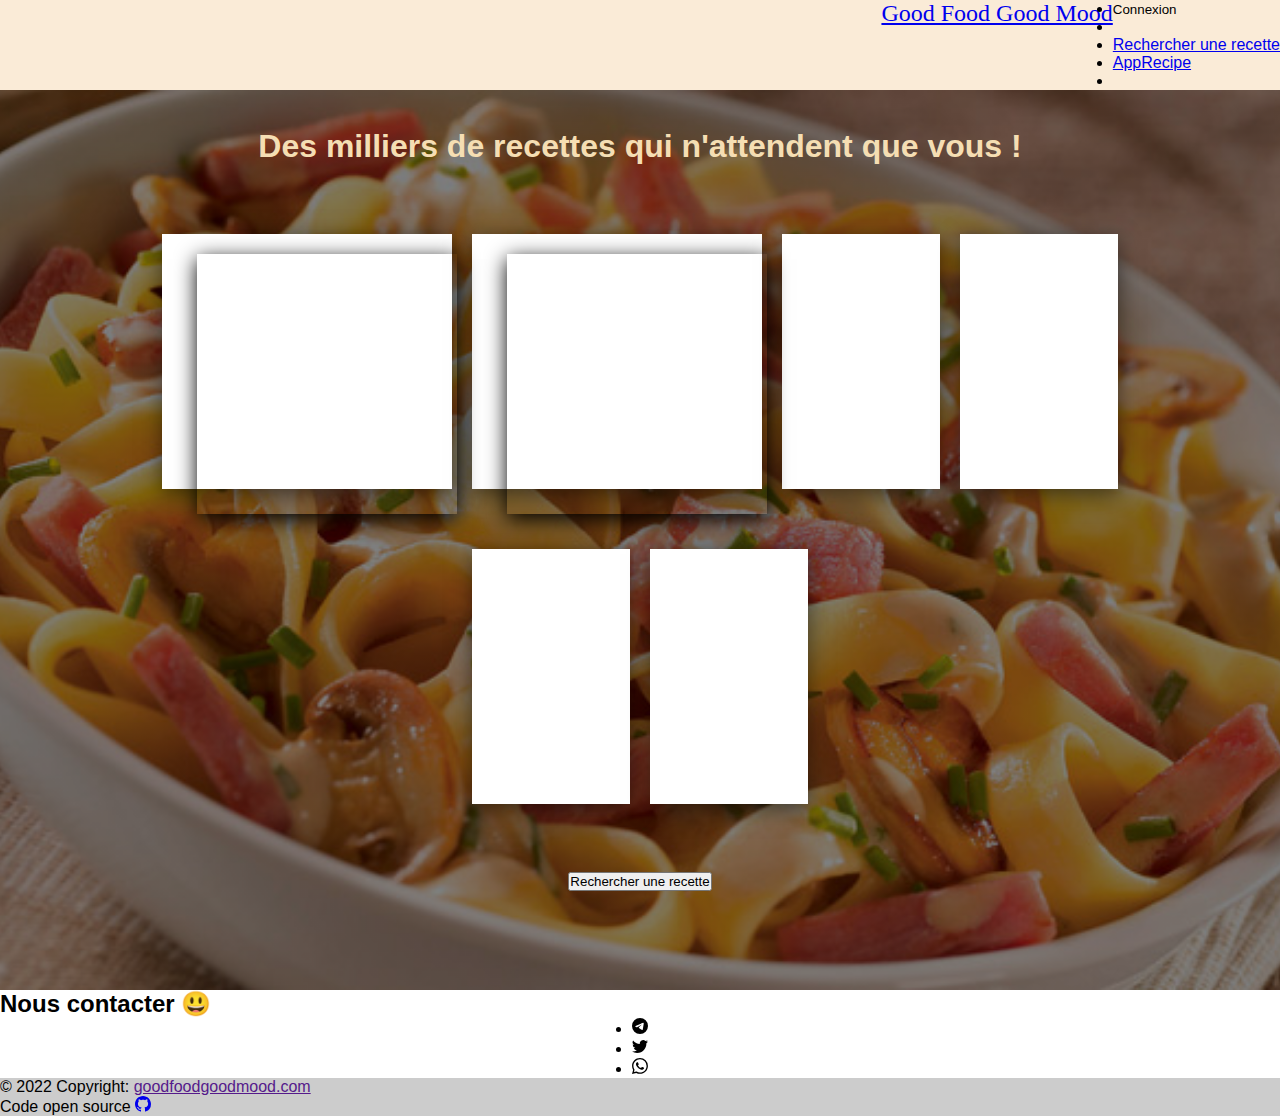
==== commit 3857b20e: "Muse eb commentaire de l'icon discde lien non fonctionnel" ====
--- a/src/main/resources/static/index.html
+++ b/src/main/resources/static/index.html
@@ -41,13 +41,12 @@
                     une recette </a>
             </li>
             <li class="nav-item">
-                <a class="nav-link active" aria-current="page" href="application.html">AppRecipe </a>
+                <a id="appRecipe" class="nav-link active" aria-current="page" href="application.html">AppRecipe </a>
             </li>
             <!--<li class="nav-item">
                 <a class="nav-link active" aria-current="page"
                    href="testLienReseauSociaux.html">testLienReseauSociaux </a>
             </li>-->
-
             <li class="nav-item">
                 <a id="boutonAvis" class="nav-link active" aria-current="page" href="avisFormulaire.html">Avis</a>
             </li>
@@ -285,7 +284,7 @@
                     <img id="imageCardAmerican">
                 </div>
                 <div class="content2">
-                    <h4 id="cardTitleAmerican">Test</h4>
+                    <h4 id="cardTitleAmerican"></h4>
                     <p id="cardDescriptionAmerican"></p>
                     <a id="validerAmerican" href="" class="btn btn-primary" onclick="return verifCookies()">Voir la
                         recette</a>
@@ -296,7 +295,7 @@
                     <img id="imageCardAfrican">
                 </div>
                 <div class="content2">
-                    <h4 id="cardTitleAfrican">Test</h4>
+                    <h4 id="cardTitleAfrican"></h4>
                     <p id="cardDescriptionAfrican"></p>
                     <a id="validerAfrican" href="" class="btn btn-primary" onclick="return verifCookies()">Voir la
                         recette</a>
@@ -387,14 +386,14 @@
                                 </svg>
                             </span>
                         </li>
-                        <li>
-                            <span class="text-white">
-                                <svg xmlns="http://www.w3.org/2000/svg" width="16" height="16" fill="currentColor"
-                                     class="bi bi-discord" viewBox="0 0 16 16">
-                                    <path d="M13.545 2.907a13.227 13.227 0 0 0-3.257-1.011.05.05 0 0 0-.052.025c-.141.25-.297.577-.406.833a12.19 12.19 0 0 0-3.658 0 8.258 8.258 0 0 0-.412-.833.051.051 0 0 0-.052-.025c-1.125.194-2.22.534-3.257 1.011a.041.041 0 0 0-.021.018C.356 6.024-.213 9.047.066 12.032c.001.014.01.028.021.037a13.276 13.276 0 0 0 3.995 2.02.05.05 0 0 0 .056-.019c.308-.42.582-.863.818-1.329a.05.05 0 0 0-.01-.059.051.051 0 0 0-.018-.011 8.875 8.875 0 0 1-1.248-.595.05.05 0 0 1-.02-.066.051.051 0 0 1 .015-.019c.084-.063.168-.129.248-.195a.05.05 0 0 1 .051-.007c2.619 1.196 5.454 1.196 8.041 0a.052.052 0 0 1 .053.007c.08.066.164.132.248.195a.051.051 0 0 1-.004.085 8.254 8.254 0 0 1-1.249.594.05.05 0 0 0-.03.03.052.052 0 0 0 .003.041c.24.465.515.909.817 1.329a.05.05 0 0 0 .056.019 13.235 13.235 0 0 0 4.001-2.02.049.049 0 0 0 .021-.037c.334-3.451-.559-6.449-2.366-9.106a.034.034 0 0 0-.02-.019Zm-8.198 7.307c-.789 0-1.438-.724-1.438-1.612 0-.889.637-1.613 1.438-1.613.807 0 1.45.73 1.438 1.613 0 .888-.637 1.612-1.438 1.612Zm5.316 0c-.788 0-1.438-.724-1.438-1.612 0-.889.637-1.613 1.438-1.613.807 0 1.451.73 1.438 1.613 0 .888-.631 1.612-1.438 1.612Z"/>
-                                </svg>
-                            </span>
-                        </li>
+<!--                        <li>-->
+<!--                            <span class="text-white">-->
+<!--                                <svg xmlns="http://www.w3.org/2000/svg" width="16" height="16" fill="currentColor"-->
+<!--                                     class="bi bi-discord" viewBox="0 0 16 16">-->
+<!--                                    <path d="M13.545 2.907a13.227 13.227 0 0 0-3.257-1.011.05.05 0 0 0-.052.025c-.141.25-.297.577-.406.833a12.19 12.19 0 0 0-3.658 0 8.258 8.258 0 0 0-.412-.833.051.051 0 0 0-.052-.025c-1.125.194-2.22.534-3.257 1.011a.041.041 0 0 0-.021.018C.356 6.024-.213 9.047.066 12.032c.001.014.01.028.021.037a13.276 13.276 0 0 0 3.995 2.02.05.05 0 0 0 .056-.019c.308-.42.582-.863.818-1.329a.05.05 0 0 0-.01-.059.051.051 0 0 0-.018-.011 8.875 8.875 0 0 1-1.248-.595.05.05 0 0 1-.02-.066.051.051 0 0 1 .015-.019c.084-.063.168-.129.248-.195a.05.05 0 0 1 .051-.007c2.619 1.196 5.454 1.196 8.041 0a.052.052 0 0 1 .053.007c.08.066.164.132.248.195a.051.051 0 0 1-.004.085 8.254 8.254 0 0 1-1.249.594.05.05 0 0 0-.03.03.052.052 0 0 0 .003.041c.24.465.515.909.817 1.329a.05.05 0 0 0 .056.019 13.235 13.235 0 0 0 4.001-2.02.049.049 0 0 0 .021-.037c.334-3.451-.559-6.449-2.366-9.106a.034.034 0 0 0-.02-.019Zm-8.198 7.307c-.789 0-1.438-.724-1.438-1.612 0-.889.637-1.613 1.438-1.613.807 0 1.45.73 1.438 1.613 0 .888-.637 1.612-1.438 1.612Zm5.316 0c-.788 0-1.438-.724-1.438-1.612 0-.889.637-1.613 1.438-1.613.807 0 1.451.73 1.438 1.613 0 .888-.631 1.612-1.438 1.612Z"/>-->
+<!--                                </svg>-->
+<!--                            </span>-->
+<!--                        </li>-->
                     </ul>
                 </div>
                 <!--Grid column-->
@@ -541,6 +540,7 @@
 <!-- Footer -->
 <script src="bootstrap-js/bootstrap/bootstrap.bundle.min.js"></script>
 <script src="https://code.jquery.com/jquery-3.6.0.min.js"></script>
+<script src="js/gestionCookiesAndApiKey.js"></script>
 <script src="js/index.js"></script>
 </body>
 </html>